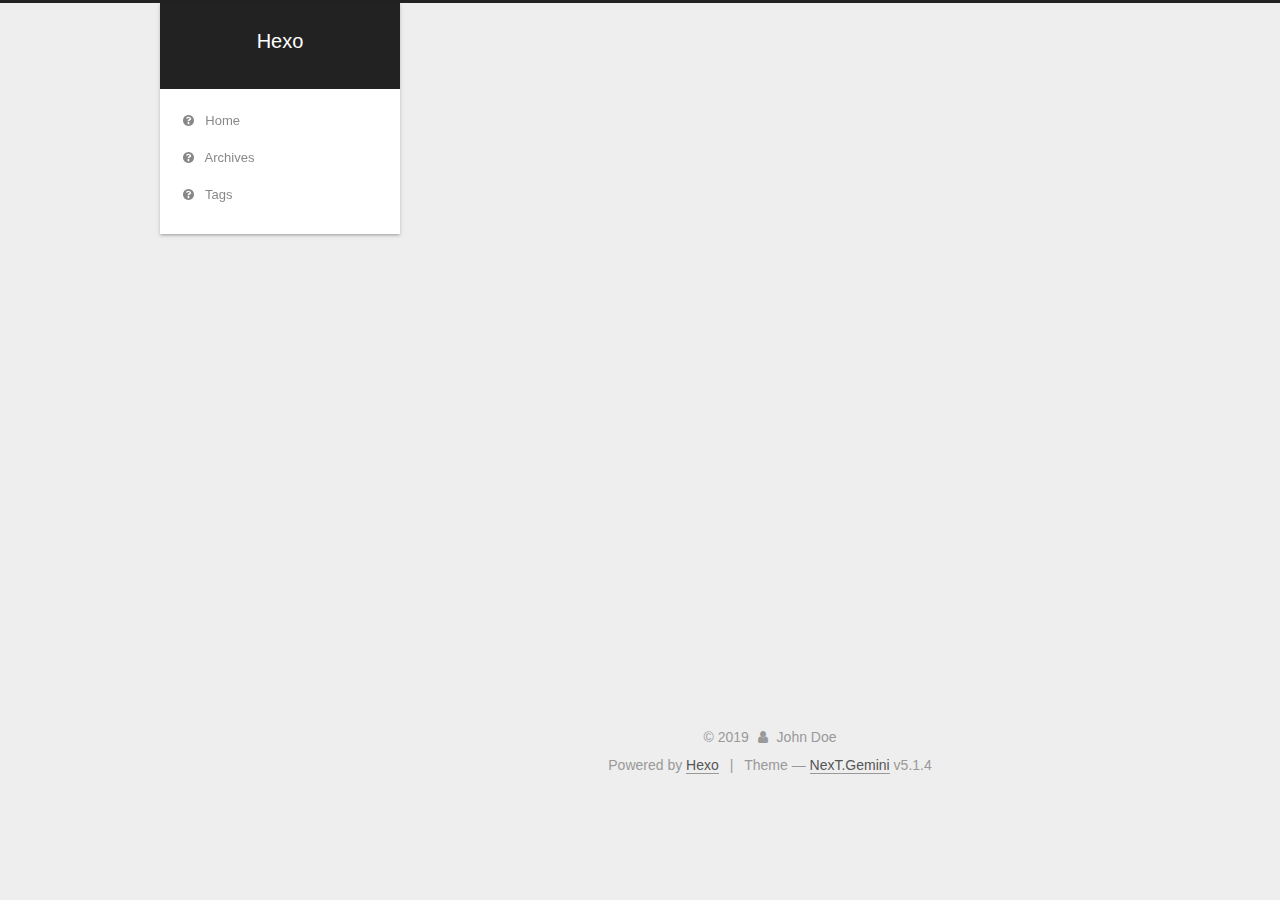
==== index.html @ 3355bafe "Site updated: 2019-10-10 15:27:39" ====
<!DOCTYPE html>



  


<html class="theme-next gemini use-motion" lang="en">
<head><meta name="generator" content="Hexo 3.9.0">
  <meta charset="UTF-8">
<meta http-equiv="X-UA-Compatible" content="IE=edge">
<meta name="viewport" content="width=device-width, initial-scale=1, maximum-scale=1">
<meta name="theme-color" content="#222">









<meta http-equiv="Cache-Control" content="no-transform">
<meta http-equiv="Cache-Control" content="no-siteapp">
















  
  
  <link href="/lib/fancybox/source/jquery.fancybox.css?v=2.1.5" rel="stylesheet" type="text/css">







<link href="/lib/font-awesome/css/font-awesome.min.css?v=4.6.2" rel="stylesheet" type="text/css">

<link href="/css/main.css?v=5.1.4" rel="stylesheet" type="text/css">


  <link rel="apple-touch-icon" sizes="180x180" href="/images/apple-touch-icon-next.png?v=5.1.4">


  <link rel="icon" type="image/png" sizes="32x32" href="/images/favicon-32x32-next.png?v=5.1.4">


  <link rel="icon" type="image/png" sizes="16x16" href="/images/favicon-16x16-next.png?v=5.1.4">


  <link rel="mask-icon" href="/images/logo.svg?v=5.1.4" color="#222">





  <meta name="keywords" content="Hexo, NexT">










<meta property="og:type" content="website">
<meta property="og:title" content="Hexo">
<meta property="og:url" content="http://yoursite.com/index.html">
<meta property="og:site_name" content="Hexo">
<meta property="og:locale" content="en">
<meta name="twitter:card" content="summary">
<meta name="twitter:title" content="Hexo">



<script type="text/javascript" id="hexo.configurations">
  var NexT = window.NexT || {};
  var CONFIG = {
    root: '/',
    scheme: 'Gemini',
    version: '5.1.4',
    sidebar: {"position":"left","display":"post","offset":12,"b2t":false,"scrollpercent":false,"onmobile":false},
    fancybox: true,
    tabs: true,
    motion: {"enable":true,"async":false,"transition":{"post_block":"fadeIn","post_header":"slideDownIn","post_body":"slideDownIn","coll_header":"slideLeftIn","sidebar":"slideUpIn"}},
    duoshuo: {
      userId: '0',
      author: 'Author'
    },
    algolia: {
      applicationID: '',
      apiKey: '',
      indexName: '',
      hits: {"per_page":10},
      labels: {"input_placeholder":"Search for Posts","hits_empty":"We didn't find any results for the search: ${query}","hits_stats":"${hits} results found in ${time} ms"}
    }
  };
</script>



  <link rel="canonical" href="http://yoursite.com/">





  <title>Hexo</title>
  








</head>

<body itemscope itemtype="http://schema.org/WebPage" lang="en">

  
  
    
  

  <div class="container sidebar-position-left 
  page-home">
    <div class="headband"></div>

    <header id="header" class="header" itemscope itemtype="http://schema.org/WPHeader">
      <div class="header-inner"><div class="site-brand-wrapper">
  <div class="site-meta ">
    

    <div class="custom-logo-site-title">
      <a href="/" class="brand" rel="start">
        <span class="logo-line-before"><i></i></span>
        <span class="site-title">Hexo</span>
        <span class="logo-line-after"><i></i></span>
      </a>
    </div>
      
        <p class="site-subtitle"></p>
      
  </div>

  <div class="site-nav-toggle">
    <button>
      <span class="btn-bar"></span>
      <span class="btn-bar"></span>
      <span class="btn-bar"></span>
    </button>
  </div>
</div>

<nav class="site-nav">
  

  
    <ul id="menu" class="menu">
      
        
        <li class="menu-item menu-item-home">
          <a href="/" rel="section">
            
              <i class="menu-item-icon fa fa-fw fa-question-circle"></i> <br>
            
            Home
          </a>
        </li>
      
        
        <li class="menu-item menu-item-archives">
          <a href="/archives" rel="section">
            
              <i class="menu-item-icon fa fa-fw fa-question-circle"></i> <br>
            
            Archives
          </a>
        </li>
      
        
        <li class="menu-item menu-item-tags">
          <a href="/tags" rel="section">
            
              <i class="menu-item-icon fa fa-fw fa-question-circle"></i> <br>
            
            Tags
          </a>
        </li>
      

      
    </ul>
  

  
</nav>



 </div>
    </header>

    <main id="main" class="main">
      <div class="main-inner">
        <div class="content-wrap">
          <div id="content" class="content">
            
  <section id="posts" class="posts-expand">
    
      

  

  
  
  

  <article class="post post-type-normal" itemscope itemtype="http://schema.org/Article">
  
  
  
  <div class="post-block">
    <link itemprop="mainEntityOfPage" href="http://yoursite.com/2019/10/10/新冷战已经打响/">

    <span hidden itemprop="author" itemscope itemtype="http://schema.org/Person">
      <meta itemprop="name" content="John Doe">
      <meta itemprop="description" content>
      <meta itemprop="image" content="/images/avatar.gif">
    </span>

    <span hidden itemprop="publisher" itemscope itemtype="http://schema.org/Organization">
      <meta itemprop="name" content="Hexo">
    </span>

    
      <header class="post-header">

        
        
          <h1 class="post-title" itemprop="name headline">
                
                <a class="post-title-link" href="/2019/10/10/新冷战已经打响/" itemprop="url">新冷战已经打响</a></h1>
        

        <div class="post-meta">
          <span class="post-time">
            
              <span class="post-meta-item-icon">
                <i class="fa fa-calendar-o"></i>
              </span>
              
                <span class="post-meta-item-text">Posted on</span>
              
              <time title="Post created" itemprop="dateCreated datePublished" datetime="2019-10-10T00:00:00+08:00">
                2019-10-10
              </time>
            

            

            
          </span>

          

          
            
          

          
          

          

          

          

        </div>
      </header>
    

    
    
    
    <div class="post-body" itemprop="articleBody">

      
      

      
        
          美国和中国已经铁定要打一场数十年的比赛。但是如果华盛顿能够比北京更耐心的话，它能够赢。
          <!--noindex-->
          <div class="post-button text-center">
            <a class="btn" href="/2019/10/10/新冷战已经打响/">
              Read more &raquo;
            </a>
          </div>
          <!--/noindex-->
        
      
    </div>
    
    
    

    

    

    

    <footer class="post-footer">
      

      

      

      
      
        <div class="post-eof"></div>
      
    </footer>
  </div>
  
  
  
  </article>


    
  </section>

  


          </div>
          


          

        </div>
        
          
  
  <div class="sidebar-toggle">
    <div class="sidebar-toggle-line-wrap">
      <span class="sidebar-toggle-line sidebar-toggle-line-first"></span>
      <span class="sidebar-toggle-line sidebar-toggle-line-middle"></span>
      <span class="sidebar-toggle-line sidebar-toggle-line-last"></span>
    </div>
  </div>

  <aside id="sidebar" class="sidebar">
    
    <div class="sidebar-inner">

      

      

      <section class="site-overview-wrap sidebar-panel sidebar-panel-active">
        <div class="site-overview">
          <div class="site-author motion-element" itemprop="author" itemscope itemtype="http://schema.org/Person">
            
              <p class="site-author-name" itemprop="name">John Doe</p>
              <p class="site-description motion-element" itemprop="description"></p>
          </div>

          <nav class="site-state motion-element">

            
              <div class="site-state-item site-state-posts">
              
                <a href="/archives">
              
                  <span class="site-state-item-count">1</span>
                  <span class="site-state-item-name">posts</span>
                </a>
              </div>
            

            

            

          </nav>

          

          

          
          

          
          

          

        </div>
      </section>

      

      

    </div>
  </aside>


        
      </div>
    </main>

    <footer id="footer" class="footer">
      <div class="footer-inner">
        <div class="copyright">&copy; <span itemprop="copyrightYear">2019</span>
  <span class="with-love">
    <i class="fa fa-user"></i>
  </span>
  <span class="author" itemprop="copyrightHolder">John Doe</span>

  
</div>


  <div class="powered-by">Powered by <a class="theme-link" target="_blank" href="https://hexo.io">Hexo</a></div>



  <span class="post-meta-divider">|</span>



  <div class="theme-info">Theme &mdash; <a class="theme-link" target="_blank" href="https://github.com/iissnan/hexo-theme-next">NexT.Gemini</a> v5.1.4</div>




        







        
      </div>
    </footer>

    
      <div class="back-to-top">
        <i class="fa fa-arrow-up"></i>
        
      </div>
    

    

  </div>

  

<script type="text/javascript">
  if (Object.prototype.toString.call(window.Promise) !== '[object Function]') {
    window.Promise = null;
  }
</script>









  












  
  
    <script type="text/javascript" src="/lib/jquery/index.js?v=2.1.3"></script>
  

  
  
    <script type="text/javascript" src="/lib/fastclick/lib/fastclick.min.js?v=1.0.6"></script>
  

  
  
    <script type="text/javascript" src="/lib/jquery_lazyload/jquery.lazyload.js?v=1.9.7"></script>
  

  
  
    <script type="text/javascript" src="/lib/velocity/velocity.min.js?v=1.2.1"></script>
  

  
  
    <script type="text/javascript" src="/lib/velocity/velocity.ui.min.js?v=1.2.1"></script>
  

  
  
    <script type="text/javascript" src="/lib/fancybox/source/jquery.fancybox.pack.js?v=2.1.5"></script>
  


  


  <script type="text/javascript" src="/js/src/utils.js?v=5.1.4"></script>

  <script type="text/javascript" src="/js/src/motion.js?v=5.1.4"></script>



  
  


  <script type="text/javascript" src="/js/src/affix.js?v=5.1.4"></script>

  <script type="text/javascript" src="/js/src/schemes/pisces.js?v=5.1.4"></script>



  

  


  <script type="text/javascript" src="/js/src/bootstrap.js?v=5.1.4"></script>



  


  




	





  





  












  





  

  

  

  
  

  

  

  

</body>
</html>
---- css/main.css ----
/* normalize.css v3.0.2 | MIT License | git.io/normalize */
html {
  font-family: sans-serif; /* 1 */
  -ms-text-size-adjust: 100%; /* 2 */
  -webkit-text-size-adjust: 100%; /* 2 */
}
body {
  margin: 0;
}
article,
aside,
details,
figcaption,
figure,
footer,
header,
hgroup,
main,
menu,
nav,
section,
summary {
  display: block;
}
audio,
canvas,
progress,
video {
  display: inline-block; /* 1 */
  vertical-align: baseline; /* 2 */
}
audio:not([controls]) {
  display: none;
  height: 0;
}
[hidden],
template {
  display: none;
}
a {
  background-color: transparent;
}
a:active,
a:hover {
  outline: 0;
}
abbr[title] {
  border-bottom: 1px dotted;
}
b,
strong {
  font-weight: bold;
}
dfn {
  font-style: italic;
}
h1 {
  font-size: 2em;
  margin: 0.67em 0;
}
mark {
  background: #ff0;
  color: #000;
}
small {
  font-size: 80%;
}
sub,
sup {
  font-size: 75%;
  line-height: 0;
  position: relative;
  vertical-align: baseline;
}
sup {
  top: -0.5em;
}
sub {
  bottom: -0.25em;
}
img {
  border: 0;
}
svg:not(:root) {
  overflow: hidden;
}
figure {
  margin: 1em 40px;
}
hr {
  -moz-box-sizing: content-box;
  box-sizing: content-box;
  height: 0;
}
pre {
  overflow: auto;
}
code,
kbd,
pre,
samp {
  font-family: monospace, monospace;
  font-size: 1em;
}
button,
input,
optgroup,
select,
textarea {
  color: inherit; /* 1 */
  font: inherit; /* 2 */
  margin: 0; /* 3 */
}
button {
  overflow: visible;
}
button,
select {
  text-transform: none;
}
button,
html input[type="button"],
input[type="reset"],
input[type="submit"] {
  -webkit-appearance: button; /* 2 */
  cursor: pointer; /* 3 */
}
button[disabled],
html input[disabled] {
  cursor: default;
}
button::-moz-focus-inner,
input::-moz-focus-inner {
  border: 0;
  padding: 0;
}
input {
  line-height: normal;
}
input[type="checkbox"],
input[type="radio"] {
  box-sizing: border-box; /* 1 */
  padding: 0; /* 2 */
}
input[type="number"]::-webkit-inner-spin-button,
input[type="number"]::-webkit-outer-spin-button {
  height: auto;
}
input[type="search"] {
  -webkit-appearance: textfield; /* 1 */
  -moz-box-sizing: content-box;
  -webkit-box-sizing: content-box; /* 2 */
  box-sizing: content-box;
}
input[type="search"]::-webkit-search-cancel-button,
input[type="search"]::-webkit-search-decoration {
  -webkit-appearance: none;
}
fieldset {
  border: 1px solid #c0c0c0;
  margin: 0 2px;
  padding: 0.35em 0.625em 0.75em;
}
legend {
  border: 0; /* 1 */
  padding: 0; /* 2 */
}
textarea {
  overflow: auto;
}
optgroup {
  font-weight: bold;
}
table {
  border-collapse: collapse;
  border-spacing: 0;
}
td,
th {
  padding: 0;
}
::selection {
  background: #262a30;
  color: #fff;
}
body {
  position: relative;
  font-family: 'Lato', "PingFang SC", "Microsoft YaHei", sans-serif;
  font-size: 14px;
  line-height: 2;
  color: #555;
  background: #eee;
}
@media (max-width: 767px) {
  body {
    padding-right: 0 !important;
  }
}
@media (min-width: 768px) and (max-width: 991px) {
  body {
    padding-right: 0 !important;
  }
}
@media (min-width: 1600px) {
  body {
    font-size: 16px;
  }
}
h1,
h2,
h3,
h4,
h5,
h6 {
  margin: 0;
  padding: 0;
  font-weight: bold;
  line-height: 1.5;
  font-family: 'Lato', "PingFang SC", "Microsoft YaHei", sans-serif;
}
h2,
h3,
h4,
h5,
h6 {
  margin: 20px 0 15px;
}
h1 {
  font-size: 22px;
}
@media (max-width: 767px) {
  h1 {
    font-size: 18px;
  }
}
h2 {
  font-size: 20px;
}
@media (max-width: 767px) {
  h2 {
    font-size: 16px;
  }
}
h3 {
  font-size: 18px;
}
@media (max-width: 767px) {
  h3 {
    font-size: 14px;
  }
}
h4 {
  font-size: 16px;
}
@media (max-width: 767px) {
  h4 {
    font-size: 12px;
  }
}
h5 {
  font-size: 14px;
}
@media (max-width: 767px) {
  h5 {
    font-size: 10px;
  }
}
h6 {
  font-size: 12px;
}
@media (max-width: 767px) {
  h6 {
    font-size: 8px;
  }
}
p {
  margin: 0 0 20px 0;
}
a {
  color: #555;
  text-decoration: none;
  outline: none;
  border-bottom: 1px solid #999;
  word-wrap: break-word;
}
a:hover {
  color: #222;
  border-bottom-color: #222;
}
blockquote {
  margin: 0;
  padding: 0;
}
img {
  display: block;
  margin: auto;
  max-width: 100%;
  height: auto;
}
hr {
  margin: 40px 0;
  height: 3px;
  border: none;
  background-color: #ddd;
  background-image: repeating-linear-gradient(-45deg, #fff, #fff 4px, transparent 4px, transparent 8px);
}
blockquote {
  padding: 0 15px;
  color: #666;
  border-left: 4px solid #ddd;
}
blockquote cite::before {
  content: "-";
  padding: 0 5px;
}
dt {
  font-weight: 700;
}
dd {
  margin: 0;
  padding: 0;
}
kbd {
  border: 1px solid #ccc;
  border-radius: 0.2em;
  box-shadow: 0.1em 0.1em 0.2em rgba(0,0,0,0.1);
  background-color: #f9f9f9;
  font-family: inherit;
  background-image: -webkit-linear-gradient(top, #eee, #fff, #eee);
  padding: 0.1em 0.3em;
  white-space: nowrap;
}
.text-left {
  text-align: left;
}
.text-center {
  text-align: center;
}
.text-right {
  text-align: right;
}
.text-justify {
  text-align: justify;
}
.text-nowrap {
  white-space: nowrap;
}
.text-lowercase {
  text-transform: lowercase;
}
.text-uppercase {
  text-transform: uppercase;
}
.text-capitalize {
  text-transform: capitalize;
}
.center-block {
  display: block;
  margin-left: auto;
  margin-right: auto;
}
.clearfix:before,
.clearfix:after {
  content: " ";
  display: table;
}
.clearfix:after {
  clear: both;
}
.pullquote {
  width: 45%;
}
.pullquote.left {
  float: left;
  margin-left: 5px;
  margin-right: 10px;
}
.pullquote.right {
  float: right;
  margin-left: 10px;
  margin-right: 5px;
}
.affix.affix.affix {
  position: fixed;
}
.translation {
  margin-top: -20px;
  font-size: 14px;
  color: #999;
}
.scrollbar-measure {
  width: 100px;
  height: 100px;
  overflow: scroll;
  position: absolute;
  top: -9999px;
}
.use-motion .motion-element {
  opacity: 0;
}
table {
  margin: 20px 0;
  width: 100%;
  border-collapse: collapse;
  border-spacing: 0;
  border: 1px solid #ddd;
  font-size: 14px;
  table-layout: fixed;
  word-wrap: break-all;
}
table>tbody>tr:nth-of-type(odd) {
  background-color: #f9f9f9;
}
table>tbody>tr:hover {
  background-color: #f5f5f5;
}
caption,
th,
td {
  padding: 8px;
  text-align: left;
  vertical-align: middle;
  font-weight: normal;
}
th,
td {
  border-bottom: 3px solid #ddd;
  border-right: 1px solid #eee;
}
th {
  padding-bottom: 10px;
  font-weight: 700;
}
td {
  border-bottom-width: 1px;
}
html,
body {
  height: 100%;
}
.container {
  position: relative;
  min-height: 100%;
}
.header-inner {
  margin: 0 auto;
  padding: 100px 0 70px;
  width: calc(100% - 252px);
}
@media (min-width: 1600px) {
  .container .header-inner {
    width: 900px;
  }
}
.main {
  padding-bottom: 150px;
}
.main-inner {
  margin: 0 auto;
  width: calc(100% - 252px);
}
@media (min-width: 1600px) {
  .container .main-inner {
    width: 900px;
  }
}
.footer {
  position: absolute;
  left: 0;
  bottom: 0;
  width: 100%;
  min-height: 50px;
}
.footer-inner {
  box-sizing: border-box;
  margin: 20px auto;
  width: calc(100% - 252px);
}
@media (min-width: 1600px) {
  .container .footer-inner {
    width: 900px;
  }
}
pre,
.highlight {
  overflow: auto;
  margin: 20px 0;
  padding: 0;
  font-size: 13px;
  color: #4d4d4c;
  background: #f7f7f7;
  line-height: 1.6;
}
pre,
code {
  font-family: consolas, Menlo, "PingFang SC", "Microsoft YaHei", monospace;
}
code {
  padding: 2px 4px;
  word-wrap: break-word;
  color: #555;
  background: #eee;
  border-radius: 3px;
  font-size: 13px;
}
pre {
  padding: 10px;
}
pre code {
  padding: 0;
  color: #4d4d4c;
  background: none;
  text-shadow: none;
}
.highlight {
  border-radius: 1px;
}
.highlight pre {
  border: none;
  margin: 0;
  padding: 10px 0;
}
.highlight table {
  margin: 0;
  width: auto;
  border: none;
}
.highlight td {
  border: none;
  padding: 0;
}
.highlight figcaption {
  font-size: 1em;
  color: #4d4d4c;
  line-height: 1em;
  margin-bottom: 1em;
}
.highlight figcaption:before,
.highlight figcaption:after {
  content: " ";
  display: table;
}
.highlight figcaption:after {
  clear: both;
}
.highlight figcaption a {
  float: right;
  color: #4d4d4c;
}
.highlight figcaption a:hover {
  border-bottom-color: #4d4d4c;
}
.highlight .gutter pre {
  padding-left: 10px;
  padding-right: 10px;
  color: #869194;
  text-align: right;
  background-color: #eff2f3;
}
.highlight .code pre {
  width: 100%;
  padding-left: 10px;
  padding-right: 10px;
  background-color: #f7f7f7;
}
.highlight .line {
  height: 20px;
}
.gutter {
  -webkit-user-select: none;
  -moz-user-select: none;
  -ms-user-select: none;
  user-select: none;
}
.gist table {
  width: auto;
}
.gist table td {
  border: none;
}
pre .deletion {
  background: #fdd;
}
pre .addition {
  background: #dfd;
}
pre .meta {
  color: #8959a8;
}
pre .comment {
  color: #8e908c;
}
pre .variable,
pre .attribute,
pre .tag,
pre .regexp,
pre .ruby .constant,
pre .xml .tag .title,
pre .xml .pi,
pre .xml .doctype,
pre .html .doctype,
pre .css .id,
pre .css .class,
pre .css .pseudo {
  color: #c82829;
}
pre .number,
pre .preprocessor,
pre .built_in,
pre .literal,
pre .params,
pre .constant,
pre .command {
  color: #f5871f;
}
pre .ruby .class .title,
pre .css .rules .attribute,
pre .string,
pre .value,
pre .inheritance,
pre .header,
pre .ruby .symbol,
pre .xml .cdata,
pre .special,
pre .number,
pre .formula {
  color: #718c00;
}
pre .title,
pre .css .hexcolor {
  color: #3e999f;
}
pre .function,
pre .python .decorator,
pre .python .title,
pre .ruby .function .title,
pre .ruby .title .keyword,
pre .perl .sub,
pre .javascript .title,
pre .coffeescript .title {
  color: #4271ae;
}
pre .keyword,
pre .javascript .function {
  color: #8959a8;
}
.full-image.full-image.full-image.full-image {
  border: none;
  max-width: 100%;
  width: auto;
  margin: 20px auto 25px;
}
@media (min-width: 992px) {
  .full-image.full-image.full-image.full-image {
    max-width: none;
    width: 118%;
    margin: 0 -9%;
  }
}
.blockquote-center,
.page-home .post-type-quote blockquote,
.page-post-detail .post-type-quote blockquote {
  position: relative;
  margin: 40px 0;
  padding: 0;
  border-left: none;
  text-align: center;
}
.blockquote-center::before,
.page-home .post-type-quote blockquote::before,
.page-post-detail .post-type-quote blockquote::before,
.blockquote-center::after,
.page-home .post-type-quote blockquote::after,
.page-post-detail .post-type-quote blockquote::after {
  position: absolute;
  content: ' ';
  display: block;
  width: 100%;
  height: 24px;
  opacity: 0.2;
  background-repeat: no-repeat;
  background-position: 0 -6px;
  background-size: 22px 22px;
}
.blockquote-center::before,
.page-home .post-type-quote blockquote::before,
.page-post-detail .post-type-quote blockquote::before {
  top: -20px;
  background-image: url("../images/quote-l.svg");
  border-top: 1px solid #ccc;
}
.blockquote-center::after,
.page-home .post-type-quote blockquote::after,
.page-post-detail .post-type-quote blockquote::after {
  bottom: -20px;
  background-image: url("../images/quote-r.svg");
  border-bottom: 1px solid #ccc;
  background-position: 100% 8px;
}
.blockquote-center p,
.page-home .post-type-quote blockquote p,
.page-post-detail .post-type-quote blockquote p,
.blockquote-center div,
.page-home .post-type-quote blockquote div,
.page-post-detail .post-type-quote blockquote div {
  text-align: center;
}
.post .post-body .group-picture img {
  box-sizing: border-box;
  padding: 0 3px;
  border: none;
}
.post .group-picture-row {
  overflow: hidden;
  margin-top: 6px;
}
.post .group-picture-row:first-child {
  margin-top: 0;
}
.post .group-picture-column {
  float: left;
}
.page-post-detail .post-body .group-picture-column {
  float: none;
  margin-top: 10px;
  width: auto !important;
}
.page-post-detail .post-body .group-picture-column img {
  margin: 0 auto;
}
.page-archive .group-picture-container {
  overflow: hidden;
}
.page-archive .group-picture-row {
  float: left;
}
.page-archive .group-picture-row:first-child {
  margin-top: 6px;
}
.page-archive .group-picture-column {
  max-width: 150px;
  max-height: 150px;
}
.post-body .note {
  position: relative;
  padding: 15px;
  margin-bottom: 20px;
  border: 1px solid #eee;
  border-left-width: 5px;
  border-radius: 3px;
}
.post-body .note h2,
.post-body .note h3,
.post-body .note h4,
.post-body .note h5,
.post-body .note h6 {
  margin-top: 0;
  margin-bottom: 0;
  border-bottom: initial;
  padding-top: 0 !important;
}
.post-body .note p:first-child,
.post-body .note ul:first-child,
.post-body .note ol:first-child,
.post-body .note table:first-child,
.post-body .note pre:first-child,
.post-body .note blockquote:first-child {
  margin-top: 0;
}
.post-body .note p:last-child,
.post-body .note ul:last-child,
.post-body .note ol:last-child,
.post-body .note table:last-child,
.post-body .note pre:last-child,
.post-body .note blockquote:last-child {
  margin-bottom: 0;
}
.post-body .note.default {
  border-left-color: #777;
}
.post-body .note.default h2,
.post-body .note.default h3,
.post-body .note.default h4,
.post-body .note.default h5,
.post-body .note.default h6 {
  color: #777;
}
.post-body .note.primary {
  border-left-color: #6f42c1;
}
.post-body .note.primary h2,
.post-body .note.primary h3,
.post-body .note.primary h4,
.post-body .note.primary h5,
.post-body .note.primary h6 {
  color: #6f42c1;
}
.post-body .note.info {
  border-left-color: #428bca;
}
.post-body .note.info h2,
.post-body .note.info h3,
.post-body .note.info h4,
.post-body .note.info h5,
.post-body .note.info h6 {
  color: #428bca;
}
.post-body .note.success {
  border-left-color: #5cb85c;
}
.post-body .note.success h2,
.post-body .note.success h3,
.post-body .note.success h4,
.post-body .note.success h5,
.post-body .note.success h6 {
  color: #5cb85c;
}
.post-body .note.warning {
  border-left-color: #f0ad4e;
}
.post-body .note.warning h2,
.post-body .note.warning h3,
.post-body .note.warning h4,
.post-body .note.warning h5,
.post-body .note.warning h6 {
  color: #f0ad4e;
}
.post-body .note.danger {
  border-left-color: #d9534f;
}
.post-body .note.danger h2,
.post-body .note.danger h3,
.post-body .note.danger h4,
.post-body .note.danger h5,
.post-body .note.danger h6 {
  color: #d9534f;
}
.post-body .label {
  display: inline;
  padding: 0 2px;
  white-space: nowrap;
}
.post-body .label.default {
  background-color: #f0f0f0;
}
.post-body .label.primary {
  background-color: #efe6f7;
}
.post-body .label.info {
  background-color: #e5f2f8;
}
.post-body .label.success {
  background-color: #e7f4e9;
}
.post-body .label.warning {
  background-color: #fcf6e1;
}
.post-body .label.danger {
  background-color: #fae8eb;
}
.post-body .tabs {
  position: relative;
  display: block;
  margin-bottom: 20px;
  padding-top: 10px;
}
.post-body .tabs ul.nav-tabs {
  margin: 0;
  padding: 0;
  display: flex;
  margin-bottom: -1px;
}
@media (max-width: 413px) {
  .post-body .tabs ul.nav-tabs {
    display: block;
    margin-bottom: 5px;
  }
}
.post-body .tabs ul.nav-tabs li.tab {
  list-style-type: none !important;
  margin: 0 0.25em 0 0;
  border-top: 3px solid transparent;
  border-left: 1px solid transparent;
  border-right: 1px solid transparent;
}
@media (max-width: 413px) {
  .post-body .tabs ul.nav-tabs li.tab {
    margin: initial;
    border-top: 1px solid transparent;
    border-left: 3px solid transparent;
    border-right: 1px solid transparent;
    border-bottom: 1px solid transparent;
  }
}
.post-body .tabs ul.nav-tabs li.tab a {
  outline: 0;
  border-bottom: initial;
  display: block;
  line-height: 1.8em;
  padding: 0.25em 0.75em;
  transition-duration: 0.2s;
  transition-timing-function: ease-out;
  transition-delay: 0s;
}
.post-body .tabs ul.nav-tabs li.tab a i {
  width: 1.285714285714286em;
}
.post-body .tabs ul.nav-tabs li.tab.active {
  border-top: 3px solid #fc6423;
  border-left: 1px solid #ddd;
  border-right: 1px solid #ddd;
  background-color: #fff;
}
@media (max-width: 413px) {
  .post-body .tabs ul.nav-tabs li.tab.active {
    border-top: 1px solid #ddd;
    border-left: 3px solid #fc6423;
    border-right: 1px solid #ddd;
    border-bottom: 1px solid #ddd;
  }
}
.post-body .tabs ul.nav-tabs li.tab.active a {
  cursor: default;
  color: #555;
}
.post-body .tabs .tab-content {
  background-color: #fff;
}
.post-body .tabs .tab-content .tab-pane {
  border: 1px solid #ddd;
  padding: 20px 20px 0 20px;
}
.post-body .tabs .tab-content .tab-pane:not(.active) {
  display: none !important;
}
.post-body .tabs .tab-content .tab-pane.active {
  display: block !important;
}
.btn {
  display: inline-block;
  padding: 0 20px;
  font-size: 14px;
  color: #555;
  background: #fff;
  border: 2px solid #555;
  text-decoration: none;
  border-radius: 2px;
  transition-property: background-color;
  transition-duration: 0.2s;
  transition-timing-function: ease-in-out;
  transition-delay: 0s;
  line-height: 2;
}
.btn:hover {
  border-color: #222;
  color: #fff;
  background: #222;
}
.btn +.btn {
  margin: 0 0 8px 8px;
}
.btn .fa-fw {
  width: 1.285714285714286em;
  text-align: left;
}
.btn-bar {
  display: block;
  width: 22px;
  height: 2px;
  background: #555;
  border-radius: 1px;
}
.btn-bar+.btn-bar {
  margin-top: 4px;
}
.pagination {
  margin: 120px 0 40px;
  text-align: center;
  border-top: 1px solid #eee;
}
.page-number-basic,
.pagination .prev,
.pagination .next,
.pagination .page-number,
.pagination .space {
  display: inline-block;
  position: relative;
  top: -1px;
  margin: 0 10px;
  padding: 0 11px;
}
@media (max-width: 767px) {
  .page-number-basic,
  .pagination .prev,
  .pagination .next,
  .pagination .page-number,
  .pagination .space {
    margin: 0 5px;
  }
}
.pagination .prev,
.pagination .next,
.pagination .page-number {
  border-bottom: 0;
  border-top: 1px solid #eee;
  transition-property: border-color;
  transition-duration: 0.2s;
  transition-timing-function: ease-in-out;
  transition-delay: 0s;
}
.pagination .prev:hover,
.pagination .next:hover,
.pagination .page-number:hover {
  border-top-color: #222;
}
.pagination .space {
  padding: 0;
  margin: 0;
}
.pagination .prev {
  margin-left: 0;
}
.pagination .next {
  margin-right: 0;
}
.pagination .page-number.current {
  color: #fff;
  background: #ccc;
  border-top-color: #ccc;
}
@media (max-width: 767px) {
  .pagination {
    border-top: none;
  }
  .pagination .prev,
  .pagination .next,
  .pagination .page-number {
    margin-bottom: 10px;
    border-top: 0;
    border-bottom: 1px solid #eee;
    padding: 0 10px;
  }
  .pagination .prev:hover,
  .pagination .next:hover,
  .pagination .page-number:hover {
    border-bottom-color: #222;
  }
}
.comments {
  margin: 60px 20px 0;
}
.tag-cloud {
  text-align: center;
}
.tag-cloud a {
  display: inline-block;
  margin: 10px;
}
.back-to-top {
  box-sizing: border-box;
  position: fixed;
  bottom: -100px;
  right: 30px;
  z-index: 1050;
  padding: 0 6px;
  width: 24px;
  background: #222;
  font-size: 12px;
  opacity: 0.6;
  color: #fff;
  cursor: pointer;
  text-align: center;
  -webkit-transform: translateZ(0);
  transition-property: bottom;
  transition-duration: 0.2s;
  transition-timing-function: ease-in-out;
  transition-delay: 0s;
}
@media (min-width: 768px) and (max-width: 991px) {
  .back-to-top {
    display: none !important;
  }
}
@media (max-width: 767px) {
  .back-to-top {
    display: none !important;
  }
}
.back-to-top.back-to-top-on {
  bottom: 30px;
}
.header {
  background: transparent;
}
.header-inner {
  position: relative;
}
.headband {
  height: 3px;
  background: #222;
}
.site-meta {
  margin: 0;
  text-align: center;
}
@media (max-width: 767px) {
  .site-meta {
    text-align: center;
  }
}
.brand {
  position: relative;
  display: inline-block;
  padding: 0 40px;
  color: #fff;
  background: #222;
  border-bottom: none;
}
.brand:hover {
  color: #fff;
}
.logo {
  display: inline-block;
  margin-right: 5px;
  line-height: 36px;
  vertical-align: top;
}
.site-title {
  display: inline-block;
  vertical-align: top;
  line-height: 36px;
  font-size: 20px;
  font-weight: normal;
  font-family: 'Lato', "PingFang SC", "Microsoft YaHei", sans-serif;
}
.site-subtitle {
  margin-top: 10px;
  font-size: 13px;
  color: #ddd;
}
.use-motion .brand {
  opacity: 0;
}
.use-motion .logo,
.use-motion .site-title,
.use-motion .site-subtitle {
  opacity: 0;
  position: relative;
  top: -10px;
}
.site-nav-toggle {
  display: none;
  position: absolute;
  top: 10px;
  left: 10px;
}
@media (max-width: 767px) {
  .site-nav-toggle {
    display: block;
  }
}
.site-nav-toggle button {
  margin-top: 2px;
  padding: 9px 10px;
  background: transparent;
  border: none;
}
@media (max-width: 767px) {
  .site-nav {
    display: none;
    margin: 0 -10px;
    padding: 0 10px;
    clear: both;
    border-top: 1px solid #ddd;
  }
}
@media (min-width: 768px) and (max-width: 991px) {
  .site-nav {
    display: block !important;
  }
}
@media (min-width: 992px) {
  .site-nav {
    display: block !important;
  }
}
.menu {
  margin-top: 20px;
  padding-left: 0;
  text-align: center;
}
.menu .menu-item {
  display: inline-block;
  margin: 0 10px;
  list-style: none;
}
@media screen and (max-width: 767px) {
  .menu .menu-item {
    margin-top: 10px;
  }
}
.menu .menu-item a {
  display: block;
  font-size: 13px;
  line-height: inherit;
  border-bottom: 1px solid transparent;
  transition-property: border-color;
  transition-duration: 0.2s;
  transition-timing-function: ease-in-out;
  transition-delay: 0s;
}
.menu .menu-item a:hover,
.menu-item-active a {
  border-bottom-color: #222;
}
.menu .menu-item .fa {
  margin-right: 5px;
}
.use-motion .menu-item {
  opacity: 0;
}
.post-body {
  font-family: 'Lato', "PingFang SC", "Microsoft YaHei", sans-serif;
}
@media (max-width: 767px) {
  .post-body {
    word-break: break-word;
  }
}
.post-body .fancybox img {
  display: block !important;
  margin: 0 auto;
  cursor: pointer;
  cursor: zoom-in;
  cursor: -webkit-zoom-in;
}
.post-body .image-caption,
.post-body .figure .caption {
  margin: -20px auto 15px;
  text-align: center;
  font-size: 14px;
  color: #999;
  font-weight: bold;
  line-height: 1;
}
.post-sticky-flag {
  display: inline-block;
  font-size: 16px;
  -ms-transform: rotate(30deg);
  -webkit-transform: rotate(30deg);
  -moz-transform: rotate(30deg);
  -ms-transform: rotate(30deg);
  -o-transform: rotate(30deg);
  transform: rotate(30deg);
}
.use-motion .post-block,
.use-motion .pagination,
.use-motion .comments {
  opacity: 0;
}
.use-motion .post-header {
  opacity: 0;
}
.use-motion .post-body {
  opacity: 0;
}
.use-motion .collection-title {
  opacity: 0;
}
.posts-expand {
  padding-top: 40px;
}
@media (max-width: 767px) {
  .posts-expand {
    margin: 0 20px;
  }
  .post-body pre .gutter pre {
    padding-right: 10px;
  }
  .post-body .highlight {
    margin-left: 0px;
    margin-right: 0px;
    padding: 0;
  }
  .post-body .highlight .gutter pre {
    padding-right: 10px;
  }
}
@media (min-width: 992px) {
  .posts-expand .post-body {
    text-align: justify;
  }
}
.posts-expand .post-body h2,
.posts-expand .post-body h3,
.posts-expand .post-body h4,
.posts-expand .post-body h5,
.posts-expand .post-body h6 {
  padding-top: 10px;
}
.posts-expand .post-body h2 .header-anchor,
.posts-expand .post-body h3 .header-anchor,
.posts-expand .post-body h4 .header-anchor,
.posts-expand .post-body h5 .header-anchor,
.posts-expand .post-body h6 .header-anchor {
  float: right;
  margin-left: 10px;
  color: #ccc;
  border-bottom-style: none;
  visibility: hidden;
}
.posts-expand .post-body h2 .header-anchor:hover,
.posts-expand .post-body h3 .header-anchor:hover,
.posts-expand .post-body h4 .header-anchor:hover,
.posts-expand .post-body h5 .header-anchor:hover,
.posts-expand .post-body h6 .header-anchor:hover {
  color: inherit;
}
.posts-expand .post-body h2:hover .header-anchor,
.posts-expand .post-body h3:hover .header-anchor,
.posts-expand .post-body h4:hover .header-anchor,
.posts-expand .post-body h5:hover .header-anchor,
.posts-expand .post-body h6:hover .header-anchor {
  visibility: visible;
}
.posts-expand .post-body ul li {
  list-style: circle;
}
.posts-expand .post-body img {
  box-sizing: border-box;
  margin: auto;
  padding: 3px;
  border: 1px solid #ddd;
}
.posts-expand .post-body .fancybox img {
  margin: 0 auto 25px;
}
@media (max-width: 767px) {
  .posts-collapse {
    margin: 0 20px;
  }
  .posts-collapse .post-title,
  .posts-collapse .post-meta {
    display: block;
    width: auto;
    text-align: left;
  }
}
.posts-collapse {
  position: relative;
  z-index: 1010;
  margin-left: 55px;
}
.posts-collapse::after {
  content: " ";
  position: absolute;
  top: 20px;
  left: 0;
  margin-left: -2px;
  width: 4px;
  height: 100%;
  background: #f5f5f5;
  z-index: -1;
}
@media (max-width: 767px) {
  .posts-collapse {
    margin: 0 20px;
  }
}
.posts-collapse .collection-title {
  position: relative;
  margin: 60px 0;
}
.posts-collapse .collection-title h1,
.posts-collapse .collection-title h2 {
  margin-left: 20px;
}
.posts-collapse .collection-title small {
  color: #bbb;
  margin-left: 5px;
}
.posts-collapse .collection-title::before {
  content: " ";
  position: absolute;
  left: 0;
  top: 50%;
  margin-left: -4px;
  margin-top: -4px;
  width: 8px;
  height: 8px;
  background: #bbb;
  border-radius: 50%;
}
.posts-collapse .post {
  margin: 30px 0;
}
.posts-collapse .post-header {
  position: relative;
  transition-duration: 0.2s;
  transition-timing-function: ease-in-out;
  transition-delay: 0s;
  transition-property: border;
  border-bottom: 1px dashed #ccc;
}
.posts-collapse .post-header::before {
  content: " ";
  position: absolute;
  left: 0;
  top: 12px;
  width: 6px;
  height: 6px;
  margin-left: -4px;
  background: #bbb;
  border-radius: 50%;
  border: 1px solid #fff;
  transition-duration: 0.2s;
  transition-timing-function: ease-in-out;
  transition-delay: 0s;
  transition-property: background;
}
.posts-collapse .post-header:hover {
  border-bottom-color: #666;
}
.posts-collapse .post-header:hover::before {
  background: #222;
}
.posts-collapse .post-meta {
  position: absolute;
  font-size: 12px;
  left: 20px;
  top: 5px;
}
.posts-collapse .post-comments-count {
  display: none;
}
.posts-collapse .post-title {
  margin-left: 60px;
  font-size: 16px;
  font-weight: normal;
  line-height: inherit;
}
.posts-collapse .post-title::after {
  margin-left: 3px;
  opacity: 0.6;
}
.posts-collapse .post-title a {
  color: #666;
  border-bottom: none;
}
.page-home .post-type-quote .post-header,
.page-post-detail .post-type-quote .post-header,
.page-home .post-type-quote .post-tags,
.page-post-detail .post-type-quote .post-tags {
  display: none;
}
.posts-expand .post-title {
  text-align: center;
  word-break: break-word;
  font-weight: 400;
}
.posts-expand .post-title-link {
  display: inline-block;
  position: relative;
  color: #555;
  border-bottom: none;
  line-height: 1.2;
  vertical-align: top;
}
.posts-expand .post-title-link::before {
  content: "";
  position: absolute;
  width: 100%;
  height: 2px;
  bottom: 0;
  left: 0;
  background-color: #000;
  visibility: hidden;
  -webkit-transform: scaleX(0);
  -moz-transform: scaleX(0);
  -ms-transform: scaleX(0);
  -o-transform: scaleX(0);
  transform: scaleX(0);
  transition-duration: 0.2s;
  transition-timing-function: ease-in-out;
  transition-delay: 0s;
}
.posts-expand .post-title-link:hover::before {
  visibility: visible;
  -webkit-transform: scaleX(1);
  -moz-transform: scaleX(1);
  -ms-transform: scaleX(1);
  -o-transform: scaleX(1);
  transform: scaleX(1);
}
.posts-expand .post-title-link .fa {
  font-size: 16px;
}
.posts-expand .post-meta {
  margin: 3px 0 60px 0;
  color: #999;
  font-family: 'Lato', "PingFang SC", "Microsoft YaHei", sans-serif;
  font-size: 12px;
  text-align: center;
}
.posts-expand .post-meta .post-category-list {
  display: inline-block;
  margin: 0;
  padding: 3px;
}
.posts-expand .post-meta .post-category-list-link {
  color: #999;
}
.posts-expand .post-meta .post-description {
  font-size: 14px;
  margin-top: 2px;
}
.post-meta-divider {
  margin: 0 0.5em;
}
.post-meta-item-icon {
  margin-right: 3px;
}
@media (min-width: 768px) and (max-width: 991px) {
  .post-meta-item-icon {
    display: inline-block;
  }
}
@media (max-width: 767px) {
  .post-meta-item-icon {
    display: inline-block;
  }
}
@media (min-width: 768px) and (max-width: 991px) {
  .post-meta-item-text {
    display: none;
  }
}
@media (max-width: 767px) {
  .post-meta-item-text {
    display: none;
  }
}
@media (max-width: 767px) {
  .posts-expand .post-comments-count {
    display: none;
  }
}
.post-button {
  margin-top: 40px;
}
.posts-expand .post-tags {
  margin-top: 40px;
  text-align: center;
}
.posts-expand .post-tags a {
  display: inline-block;
  margin-right: 10px;
  font-size: 13px;
}
.post-nav {
  display: table;
  margin-top: 15px;
  width: 100%;
  border-top: 1px solid #eee;
}
.post-nav-divider {
  display: table-cell;
  width: 10%;
}
.post-nav-item {
  display: table-cell;
  padding: 10px 0 0 0;
  width: 45%;
  vertical-align: top;
}
.post-nav-item a {
  position: relative;
  display: block;
  line-height: 25px;
  font-size: 14px;
  color: #555;
  border-bottom: none;
}
.post-nav-item a:hover {
  color: #222;
  border-bottom: none;
}
.post-nav-item a:active {
  top: 2px;
}
.post-nav-item .fa {
  position: absolute;
  top: 8px;
  left: 0;
  font-size: 12px;
}
.post-nav-next a {
  padding-left: 15px;
}
.post-nav-prev {
  text-align: right;
}
.post-nav-prev a {
  padding-right: 15px;
}
.post-nav-prev .fa {
  right: 0;
  left: auto;
}
.posts-expand .post-eof {
  display: block;
  margin: 80px auto 60px;
  width: 8%;
  height: 1px;
  background: #ccc;
  text-align: center;
}
.post:last-child .post-eof.post-eof.post-eof {
  display: none;
}
.post-gallery {
  display: table;
  table-layout: fixed;
  width: 100%;
  border-collapse: separate;
}
.post-gallery-row {
  display: table-row;
}
.post-gallery .post-gallery-img {
  display: table-cell;
  text-align: center;
  vertical-align: middle;
  border: none;
}
.post-gallery .post-gallery-img img {
  max-width: 100%;
  max-height: 100%;
  border: none;
}
.fancybox-close,
.fancybox-close:hover {
  border: none;
}
.post-copyright {
  margin: 2em 0 0;
  padding: 0.5em 1em;
  border-left: 3px solid #ff1700;
  background-color: #f9f9f9;
  list-style: none;
}
.rtl.post-body p,
.rtl.post-body a,
.rtl.post-body h1,
.rtl.post-body h2,
.rtl.post-body h3,
.rtl.post-body h4,
.rtl.post-body h5,
.rtl.post-body h6,
.rtl.post-body li,
.rtl.post-body ul,
.rtl.post-body ol {
  direction: rtl;
  font-family: UKIJ Ekran;
}
.rtl.post-title {
  font-family: UKIJ Ekran;
}
.sidebar {
  position: fixed;
  right: 0;
  top: 0;
  bottom: 0;
  width: 0;
  z-index: 1040;
  box-shadow: inset 0 2px 6px #000;
  background: #222;
  -webkit-transform: translateZ(0);
}
.sidebar a {
  color: #999;
  border-bottom-color: #555;
}
.sidebar a:hover {
  color: #eee;
}
@media (min-width: 768px) and (max-width: 991px) {
  .sidebar {
    display: none !important;
  }
}
@media (max-width: 767px) {
  .sidebar {
    display: none !important;
  }
}
.sidebar-inner {
  position: relative;
  padding: 20px 10px;
  color: #999;
  text-align: center;
}
.site-overview-wrap {
  overflow: hidden;
}
.site-overview {
  overflow-y: auto;
  overflow-x: hidden;
}
.sidebar-toggle {
  position: fixed;
  right: 30px;
  bottom: 45px;
  width: 14px;
  height: 14px;
  padding: 5px;
  background: #222;
  line-height: 0;
  z-index: 1050;
  cursor: pointer;
  -webkit-transform: translateZ(0);
}
@media (min-width: 768px) and (max-width: 991px) {
  .sidebar-toggle {
    display: none !important;
  }
}
@media (max-width: 767px) {
  .sidebar-toggle {
    display: none !important;
  }
}
.sidebar-toggle-line {
  position: relative;
  display: inline-block;
  vertical-align: top;
  height: 2px;
  width: 100%;
  background: #fff;
  margin-top: 3px;
}
.sidebar-toggle-line:first-child {
  margin-top: 0;
}
.site-author-image {
  display: block;
  margin: 0 auto;
  padding: 2px;
  max-width: 120px;
  height: auto;
  border: 1px solid #eee;
}
.site-author-name {
  margin: 0;
  text-align: center;
  color: #222;
  font-weight: 600;
}
.site-description {
  margin-top: 0;
  text-align: center;
  font-size: 13px;
  color: #999;
}
.site-state {
  overflow: hidden;
  line-height: 1.4;
  white-space: nowrap;
  text-align: center;
}
.site-state-item {
  display: inline-block;
  padding: 0 15px;
  border-left: 1px solid #eee;
}
.site-state-item:first-child {
  border-left: none;
}
.site-state-item a {
  border-bottom: none;
}
.site-state-item-count {
  display: block;
  text-align: center;
  color: inherit;
  font-weight: 600;
  font-size: 16px;
}
.site-state-item-name {
  font-size: 13px;
  color: #999;
}
.feed-link {
  margin-top: 20px;
}
.feed-link a {
  display: inline-block;
  padding: 0 15px;
  color: #fc6423;
  border: 1px solid #fc6423;
  border-radius: 4px;
}
.feed-link a i {
  color: #fc6423;
  font-size: 14px;
}
.feed-link a:hover {
  color: #fff;
  background: #fc6423;
}
.feed-link a:hover i {
  color: #fff;
}
.links-of-author {
  margin-top: 20px;
}
.links-of-author a {
  display: inline-block;
  vertical-align: middle;
  margin-right: 10px;
  margin-bottom: 10px;
  border-bottom-color: #555;
  font-size: 13px;
}
.links-of-author a:before {
  display: inline-block;
  vertical-align: middle;
  margin-right: 3px;
  content: " ";
  width: 4px;
  height: 4px;
  border-radius: 50%;
  background: #baaa73;
}
.links-of-blogroll {
  font-size: 13px;
}
.links-of-blogroll-title {
  margin-top: 20px;
  font-size: 14px;
  font-weight: 600;
}
.links-of-blogroll-list {
  margin: 0;
  padding: 0;
  list-style: none;
}
.links-of-blogroll-item {
  padding: 2px 10px;
}
.links-of-blogroll-item a {
  max-width: 280px;
  box-sizing: border-box;
  display: inline-block;
  overflow: hidden;
  white-space: nowrap;
  text-overflow: ellipsis;
}
.sidebar-nav {
  margin: 0 0 20px;
  padding-left: 0;
}
.sidebar-nav li {
  display: inline-block;
  cursor: pointer;
  border-bottom: 1px solid transparent;
  font-size: 14px;
  color: #555;
}
.sidebar-nav li:hover {
  color: #fc6423;
}
.page-post-detail .sidebar-nav-toc {
  padding: 0 5px;
}
.page-post-detail .sidebar-nav-overview {
  margin-left: 10px;
}
.sidebar-nav .sidebar-nav-active {
  color: #fc6423;
  border-bottom-color: #fc6423;
}
.sidebar-nav .sidebar-nav-active:hover {
  color: #fc6423;
}
.sidebar-panel {
  display: none;
}
.sidebar-panel-active {
  display: block;
}
.post-toc-empty {
  font-size: 14px;
  color: #666;
}
.post-toc-wrap {
  overflow: hidden;
}
.post-toc {
  overflow: auto;
}
.post-toc ol {
  margin: 0;
  padding: 0 2px 5px 10px;
  text-align: left;
  list-style: none;
  font-size: 14px;
}
.post-toc ol > ol {
  padding-left: 0;
}
.post-toc ol a {
  transition-duration: 0.2s;
  transition-timing-function: ease-in-out;
  transition-delay: 0s;
  transition-property: all;
  color: #666;
  border-bottom-color: #ccc;
}
.post-toc ol a:hover {
  color: #000;
  border-bottom-color: #000;
}
.post-toc .nav-item {
  overflow: hidden;
  text-overflow: ellipsis;
  text-align: justify;
  white-space: nowrap;
  line-height: 1.8;
}
.post-toc .nav .nav-child {
  display: none;
}
.post-toc .nav .active > .nav-child {
  display: block;
}
.post-toc .nav .active-current > .nav-child {
  display: block;
}
.post-toc .nav .active-current > .nav-child > .nav-item {
  display: block;
}
.post-toc .nav .active > a {
  color: #fc6423;
  border-bottom-color: #fc6423;
}
.post-toc .nav .active-current > a {
  color: #fc6423;
}
.post-toc .nav .active-current > a:hover {
  color: #fc6423;
}
.footer {
  font-size: 14px;
  color: #999;
}
.footer img {
  border: none;
}
.footer-inner {
  text-align: center;
}
.with-love {
  display: inline-block;
  margin: 0 5px;
}
.powered-by,
.theme-info {
  display: inline-block;
}
.cc-license {
  margin-top: 10px;
  text-align: center;
}
.cc-license .cc-opacity {
  opacity: 0.7;
  border-bottom: none;
}
.cc-license .cc-opacity:hover {
  opacity: 0.9;
}
.cc-license img {
  display: inline-block;
}
.theme-next #ds-thread #ds-reset {
  color: #555;
}
.theme-next #ds-thread #ds-reset .ds-replybox {
  margin-bottom: 30px;
}
.theme-next #ds-thread #ds-reset .ds-replybox .ds-avatar,
.theme-next #ds-reset .ds-avatar img {
  box-shadow: none;
}
.theme-next #ds-thread #ds-reset .ds-textarea-wrapper {
  border-color: #c7d4e1;
  background: none;
  border-top-right-radius: 3px;
  border-top-left-radius: 3px;
}
.theme-next #ds-thread #ds-reset .ds-textarea-wrapper textarea {
  height: 60px;
}
.theme-next #ds-reset .ds-rounded-top {
  border-radius: 0;
}
.theme-next #ds-thread #ds-reset .ds-post-toolbar {
  box-sizing: border-box;
  border: 1px solid #c7d4e1;
  background: #f6f8fa;
}
.theme-next #ds-thread #ds-reset .ds-post-options {
  height: 40px;
  border: none;
  background: none;
}
.theme-next #ds-thread #ds-reset .ds-toolbar-buttons {
  top: 11px;
}
.theme-next #ds-thread #ds-reset .ds-sync {
  top: 5px;
}
.theme-next #ds-thread #ds-reset .ds-post-button {
  top: 4px;
  right: 5px;
  width: 90px;
  height: 30px;
  border: 1px solid #c5ced7;
  border-radius: 3px;
  background-image: linear-gradient(#fbfbfc, #f5f7f9);
  color: #60676d;
}
.theme-next #ds-thread #ds-reset .ds-post-button:hover {
  background-position: 0 -30px;
  color: #60676d;
}
.theme-next #ds-thread #ds-reset .ds-comments-info {
  padding: 10px 0;
}
.theme-next #ds-thread #ds-reset .ds-sort {
  display: none;
}
.theme-next #ds-thread #ds-reset li.ds-tab a.ds-current {
  border: none;
  background: #f6f8fa;
  color: #60676d;
}
.theme-next #ds-thread #ds-reset li.ds-tab a.ds-current:hover {
  background-color: #e9f0f7;
  color: #60676d;
}
.theme-next #ds-thread #ds-reset li.ds-tab a {
  border-radius: 2px;
  padding: 5px;
}
.theme-next #ds-thread #ds-reset .ds-login-buttons p {
  color: #999;
  line-height: 36px;
}
.theme-next #ds-thread #ds-reset .ds-login-buttons .ds-service-list li {
  height: 28px;
}
.theme-next #ds-thread #ds-reset .ds-service-list a {
  background: none;
  padding: 5px;
  border: 1px solid;
  border-radius: 3px;
  text-align: center;
}
.theme-next #ds-thread #ds-reset .ds-service-list a:hover {
  color: #fff;
  background: #666;
}
.theme-next #ds-thread #ds-reset .ds-service-list .ds-weibo {
  color: #fc9b00;
  border-color: #fc9b00;
}
.theme-next #ds-thread #ds-reset .ds-service-list .ds-weibo:hover {
  background: #fc9b00;
}
.theme-next #ds-thread #ds-reset .ds-service-list .ds-qq {
  color: #60a3ec;
  border-color: #60a3ec;
}
.theme-next #ds-thread #ds-reset .ds-service-list .ds-qq:hover {
  background: #60a3ec;
}
.theme-next #ds-thread #ds-reset .ds-service-list .ds-renren {
  color: #2e7ac4;
  border-color: #2e7ac4;
}
.theme-next #ds-thread #ds-reset .ds-service-list .ds-renren:hover {
  background: #2e7ac4;
}
.theme-next #ds-thread #ds-reset .ds-service-list .ds-douban {
  color: #37994c;
  border-color: #37994c;
}
.theme-next #ds-thread #ds-reset .ds-service-list .ds-douban:hover {
  background: #37994c;
}
.theme-next #ds-thread #ds-reset .ds-service-list .ds-kaixin {
  color: #fef20d;
  border-color: #fef20d;
}
.theme-next #ds-thread #ds-reset .ds-service-list .ds-kaixin:hover {
  background: #fef20d;
}
.theme-next #ds-thread #ds-reset .ds-service-list .ds-netease {
  color: #f00;
  border-color: #f00;
}
.theme-next #ds-thread #ds-reset .ds-service-list .ds-netease:hover {
  background: #f00;
}
.theme-next #ds-thread #ds-reset .ds-service-list .ds-sohu {
  color: #ffcb05;
  border-color: #ffcb05;
}
.theme-next #ds-thread #ds-reset .ds-service-list .ds-sohu:hover {
  background: #ffcb05;
}
.theme-next #ds-thread #ds-reset .ds-service-list .ds-baidu {
  color: #2831e0;
  border-color: #2831e0;
}
.theme-next #ds-thread #ds-reset .ds-service-list .ds-baidu:hover {
  background: #2831e0;
}
.theme-next #ds-thread #ds-reset .ds-service-list .ds-google {
  color: #166bec;
  border-color: #166bec;
}
.theme-next #ds-thread #ds-reset .ds-service-list .ds-google:hover {
  background: #166bec;
}
.theme-next #ds-thread #ds-reset .ds-service-list .ds-weixin {
  color: #00ce0d;
  border-color: #00ce0d;
}
.theme-next #ds-thread #ds-reset .ds-service-list .ds-weixin:hover {
  background: #00ce0d;
}
.theme-next #ds-thread #ds-reset .ds-service-list .ds-more-services {
  border: none;
}
.theme-next #ds-thread #ds-reset .ds-service-list .ds-more-services:hover {
  background: none;
}
.theme-next #ds-reset .duoshuo-ua-admin {
  display: inline-block;
  color: #f00;
}
.theme-next #ds-reset .duoshuo-ua-platform,
.theme-next #ds-reset .duoshuo-ua-browser {
  color: #ccc;
}
.theme-next #ds-reset .duoshuo-ua-platform .fa,
.theme-next #ds-reset .duoshuo-ua-browser .fa {
  display: inline-block;
  margin-right: 3px;
}
.theme-next #ds-reset .duoshuo-ua-separator {
  display: inline-block;
  margin-left: 5px;
}
.theme-next .this_ua {
  background-color: #ccc !important;
  border-radius: 4px;
  padding: 0 5px !important;
  margin: 1px 1px !important;
  border: 1px solid #bbb !important;
  color: #fff;
  display: inline-block !important;
}
.theme-next .this_ua.admin {
  background-color: #d9534f !important;
  border-color: #d9534f !important;
}
.theme-next .this_ua.platform.iOS,
.theme-next .this_ua.platform.Mac,
.theme-next .this_ua.platform.Windows {
  background-color: #39b3d7 !important;
  border-color: #46b8da !important;
}
.theme-next .this_ua.platform.Linux {
  background-color: #3a3a3a !important;
  border-color: #1f1f1f !important;
}
.theme-next .this_ua.platform.Android {
  background-color: #00c47d !important;
  border-color: #01b171 !important;
}
.theme-next .this_ua.browser.Mobile,
.theme-next .this_ua.browser.Chrome {
  background-color: #5cb85c !important;
  border-color: #4cae4c !important;
}
.theme-next .this_ua.browser.Firefox {
  background-color: #f0ad4e !important;
  border-color: #eea236 !important;
}
.theme-next .this_ua.browser.Maxthon,
.theme-next .this_ua.browser.IE {
  background-color: #428bca !important;
  border-color: #357ebd !important;
}
.theme-next .this_ua.browser.baidu,
.theme-next .this_ua.browser.UCBrowser,
.theme-next .this_ua.browser.Opera {
  background-color: #d9534f !important;
  border-color: #d43f3a !important;
}
.theme-next .this_ua.browser.Android,
.theme-next .this_ua.browser.QQBrowser {
  background-color: #78ace9 !important;
  border-color: #4cae4c !important;
}
.post-spread {
  margin-top: 20px;
  text-align: center;
}
.jiathis_style {
  display: inline-block;
}
.jiathis_style a {
  border: none;
}
.fa {
  font-family: FontAwesome !important;
}
.post-spread {
  margin-top: 20px;
  text-align: center;
}
.bdshare-slide-button-box a {
  border: none;
}
.bdsharebuttonbox {
  display: inline-block;
}
.bdsharebuttonbox a {
  border: none;
}
.local-search-pop-overlay {
  position: fixed;
  width: 100%;
  height: 100%;
  top: 0;
  left: 0;
  z-index: 2080;
  background-color: rgba(0,0,0,0.3);
}
.local-search-popup {
  display: none;
  position: fixed;
  top: 10%;
  left: 50%;
  margin-left: -350px;
  width: 700px;
  height: 80%;
  padding: 0;
  background: #fff;
  color: #333;
  z-index: 9999;
  border-radius: 5px;
}
@media (max-width: 767px) {
  .local-search-popup {
    padding: 0;
    top: 0;
    left: 0;
    margin: 0;
    width: 100%;
    height: 100%;
    border-radius: 0;
  }
}
.local-search-popup ul.search-result-list {
  padding: 0;
  margin: 0 5px;
}
.local-search-popup p.search-result {
  border-bottom: 1px dashed #ccc;
  padding: 5px 0;
}
.local-search-popup a.search-result-title {
  font-weight: bold;
  font-size: 16px;
}
.local-search-popup .search-keyword {
  border-bottom: 1px dashed #f00;
  font-weight: bold;
  color: #f00;
}
.local-search-popup .local-search-header {
  padding: 5px;
  height: 36px;
  background: #f5f5f5;
  border-top-left-radius: 5px;
  border-top-right-radius: 5px;
}
.local-search-popup #local-search-result {
  overflow: auto;
  position: relative;
  padding: 5px 25px;
  height: calc(100% - 55px);
}
.local-search-popup .local-search-input-wrapper {
  display: inline-block;
  width: calc(100% - 90px);
  height: 36px;
  line-height: 36px;
  padding: 0 5px;
}
.local-search-popup .local-search-input-wrapper input {
  padding: 8px 0;
  height: 20px;
  display: block;
  width: 100%;
  outline: none;
  border: none;
  background: transparent;
  vertical-align: middle;
}
.local-search-popup .search-icon,
.local-search-popup .popup-btn-close {
  display: inline-block;
  font-size: 18px;
  color: #999;
  height: 36px;
  width: 18px;
  padding-left: 10px;
  padding-right: 10px;
}
.local-search-popup .search-icon {
  float: left;
}
.local-search-popup .popup-btn-close {
  border-left: 1px solid #eee;
  float: right;
  cursor: pointer;
}
.local-search-popup #no-result {
  position: absolute;
  left: 50%;
  top: 50%;
  -webkit-transform: translate(-50%, -50%);
  -webkit-transform: translate(-50%, -50%);
  -moz-transform: translate(-50%, -50%);
  -ms-transform: translate(-50%, -50%);
  -o-transform: translate(-50%, -50%);
  transform: translate(-50%, -50%);
  color: #ccc;
}
.site-uv,
.site-pv,
.page-pv {
  display: inline-block;
}
.site-uv .busuanzi-value,
.site-pv .busuanzi-value,
.page-pv .busuanzi-value {
  margin: 0 5px;
}
.site-uv {
  margin-right: 10px;
}
.site-uv::after {
  content: "|";
  padding-left: 10px;
}
.page-archive .archive-page-counter {
  position: relative;
  top: 3px;
  left: 20px;
}
@media (max-width: 767px) {
  .page-archive .archive-page-counter {
    top: 5px;
  }
}
.page-archive .posts-collapse .archive-move-on {
  position: absolute;
  top: 11px;
  left: 0;
  margin-left: -6px;
  width: 10px;
  height: 10px;
  opacity: 0.5;
  background: #555;
  border: 1px solid #fff;
  border-radius: 50%;
}
.category-all-page .category-all-title {
  text-align: center;
}
.category-all-page .category-all {
  margin-top: 20px;
}
.category-all-page .category-list {
  margin: 0;
  padding: 0;
  list-style: none;
}
.category-all-page .category-list-item {
  margin: 5px 10px;
}
.category-all-page .category-list-count {
  color: #bbb;
}
.category-all-page .category-list-count:before {
  display: inline;
  content: " (";
}
.category-all-page .category-list-count:after {
  display: inline;
  content: ") ";
}
.category-all-page .category-list-child {
  padding-left: 10px;
}
#schedule ul#event-list {
  padding-left: 30px;
}
#schedule ul#event-list hr {
  margin: 20px 0 45px 0 !important;
  background: #222;
}
#schedule ul#event-list hr:after {
  display: inline-block;
  content: 'NOW';
  background: #222;
  color: #fff;
  font-weight: bold;
  text-align: right;
  padding: 0 5px;
}
#schedule ul#event-list li.event {
  margin: 20px 0px;
  background: #f9f9f9;
  padding-left: 10px;
  min-height: 40px;
}
#schedule ul#event-list li.event h2.event-summary {
  margin: 0;
  padding-bottom: 3px;
}
#schedule ul#event-list li.event h2.event-summary:before {
  display: inline-block;
  font-family: FontAwesome;
  font-size: 8px;
  content: '\f111';
  vertical-align: middle;
  margin-right: 25px;
  color: #bbb;
}
#schedule ul#event-list li.event span.event-relative-time {
  display: inline-block;
  font-size: 12px;
  font-weight: 400;
  padding-left: 12px;
  color: #bbb;
}
#schedule ul#event-list li.event span.event-details {
  display: block;
  color: #bbb;
  margin-left: 56px;
  padding-top: 3px;
  padding-bottom: 6px;
  text-indent: -24px;
  line-height: 18px;
}
#schedule ul#event-list li.event span.event-details:before {
  text-indent: 0;
  display: inline-block;
  width: 14px;
  font-family: FontAwesome;
  text-align: center;
  margin-right: 9px;
  color: #bbb;
}
#schedule ul#event-list li.event span.event-details.event-location:before {
  content: '\f041';
}
#schedule ul#event-list li.event span.event-details.event-duration:before {
  content: '\f017';
}
#schedule ul#event-list li.event-past {
  background: #fcfcfc;
}
#schedule ul#event-list li.event-past > * {
  opacity: 0.6;
}
#schedule ul#event-list li.event-past h2.event-summary {
  color: #bbb;
}
#schedule ul#event-list li.event-past h2.event-summary:before {
  color: #dfdfdf;
}
#schedule ul#event-list li.event-now {
  background: #222;
  color: #fff;
  padding: 15px 0 15px 10px;
}
#schedule ul#event-list li.event-now h2.event-summary:before {
  -webkit-transform: scale(1.2);
  -moz-transform: scale(1.2);
  -ms-transform: scale(1.2);
  -o-transform: scale(1.2);
  transform: scale(1.2);
  color: #fff;
  animation: dot-flash 1s alternate infinite ease-in-out;
}
#schedule ul#event-list li.event-now * {
  color: #fff !important;
}
@-moz-keyframes dot-flash {
  from {
    opacity: 1;
    -webkit-transform: scale(1.1);
    -moz-transform: scale(1.1);
    -ms-transform: scale(1.1);
    -o-transform: scale(1.1);
    transform: scale(1.1);
  }
  to {
    opacity: 0;
    -webkit-transform: scale(1);
    -moz-transform: scale(1);
    -ms-transform: scale(1);
    -o-transform: scale(1);
    transform: scale(1);
  }
}
@-webkit-keyframes dot-flash {
  from {
    opacity: 1;
    -webkit-transform: scale(1.1);
    -moz-transform: scale(1.1);
    -ms-transform: scale(1.1);
    -o-transform: scale(1.1);
    transform: scale(1.1);
  }
  to {
    opacity: 0;
    -webkit-transform: scale(1);
    -moz-transform: scale(1);
    -ms-transform: scale(1);
    -o-transform: scale(1);
    transform: scale(1);
  }
}
@-o-keyframes dot-flash {
  from {
    opacity: 1;
    -webkit-transform: scale(1.1);
    -moz-transform: scale(1.1);
    -ms-transform: scale(1.1);
    -o-transform: scale(1.1);
    transform: scale(1.1);
  }
  to {
    opacity: 0;
    -webkit-transform: scale(1);
    -moz-transform: scale(1);
    -ms-transform: scale(1);
    -o-transform: scale(1);
    transform: scale(1);
  }
}
@keyframes dot-flash {
  from {
    opacity: 1;
    -webkit-transform: scale(1.1);
    -moz-transform: scale(1.1);
    -ms-transform: scale(1.1);
    -o-transform: scale(1.1);
    transform: scale(1.1);
  }
  to {
    opacity: 0;
    -webkit-transform: scale(1);
    -moz-transform: scale(1);
    -ms-transform: scale(1);
    -o-transform: scale(1);
    transform: scale(1);
  }
}
.page-post-detail .sidebar-toggle-line {
  background: #fc6423;
}
.page-post-detail .comments {
  overflow: hidden;
}
.header {
  position: relative;
  margin: 0 auto;
  width: 75%;
}
@media (min-width: 768px) and (max-width: 991px) {
  .header {
    width: auto;
  }
}
@media (max-width: 767px) {
  .header {
    width: auto;
  }
}
.header-inner {
  position: absolute;
  top: 0;
  overflow: hidden;
  padding: 0;
  width: 240px;
  background: #fff;
  box-shadow: 0 2px 2px 0 rgba(0,0,0,0.12), 0 3px 1px -2px rgba(0,0,0,0.06), 0 1px 5px 0 rgba(0,0,0,0.12);
  border-radius: initial;
}
@media (min-width: 1600px) {
  .container .header-inner {
    width: 240px;
  }
}
@media (min-width: 768px) and (max-width: 991px) {
  .header-inner {
    position: relative;
    width: auto;
    border-radius: initial;
  }
}
@media (max-width: 767px) {
  .header-inner {
    position: relative;
    width: auto;
    border-radius: initial;
  }
}
.main:before,
.main:after {
  content: " ";
  display: table;
}
.main:after {
  clear: both;
}
@media (min-width: 768px) and (max-width: 991px) {
  .main {
    padding-bottom: 100px;
  }
}
@media (max-width: 767px) {
  .main {
    padding-bottom: 100px;
  }
}
.container .main-inner {
  width: 75%;
}
@media (min-width: 768px) and (max-width: 991px) {
  .container .main-inner {
    width: auto;
  }
}
@media (max-width: 767px) {
  .container .main-inner {
    width: auto;
  }
}
.content-wrap {
  float: right;
  box-sizing: border-box;
  padding: 40px;
  width: calc(100% - 252px);
  background: #fff;
  min-height: 700px;
  box-shadow: 0 2px 2px 0 rgba(0,0,0,0.12), 0 3px 1px -2px rgba(0,0,0,0.06), 0 1px 5px 0 rgba(0,0,0,0.12);
  border-radius: initial;
}
@media (min-width: 768px) and (max-width: 991px) {
  .content-wrap {
    width: 100%;
    padding: 20px;
    border-radius: initial;
  }
}
@media (max-width: 767px) {
  .content-wrap {
    width: 100%;
    padding: 20px;
    min-height: auto;
    border-radius: initial;
  }
}
.sidebar {
  position: static;
  float: left;
  margin-top: 300px;
  width: 240px;
  background: #eee;
  box-shadow: none;
}
@media (min-width: 768px) and (max-width: 991px) {
  .sidebar {
    display: none;
  }
}
@media (max-width: 767px) {
  .sidebar {
    display: none;
  }
}
.sidebar-toggle {
  display: none;
}
.footer-inner {
  width: 75%;
  padding-left: 260px;
}
@media (min-width: 768px) and (max-width: 991px) {
  .footer-inner {
    width: auto;
    padding-left: 0 !important;
    padding-right: 0 !important;
  }
}
@media (max-width: 767px) {
  .footer-inner {
    width: auto;
    padding-left: 0 !important;
    padding-right: 0 !important;
  }
}
.sidebar-position-right .header-inner {
  right: 0;
}
.sidebar-position-right .content-wrap {
  float: left;
}
.sidebar-position-right .sidebar {
  float: right;
}
.sidebar-position-right .footer-inner {
  padding-left: 0;
  padding-right: 260px;
}
.site-brand-wrapper {
  position: relative;
}
.site-meta {
  padding: 20px 0;
  color: #fff;
  background: #222;
}
@media (min-width: 768px) and (max-width: 991px) {
  .site-meta {
    box-shadow: 0 0 16px rgba(0,0,0,0.5);
  }
}
@media (max-width: 767px) {
  .site-meta {
    box-shadow: 0 0 16px rgba(0,0,0,0.5);
  }
}
.brand {
  padding: 0;
  background: none;
}
.brand:hover {
  color: #fff;
}
.site-subtitle {
  margin: 10px 10px 0;
  font-weight: initial;
}
.site-search form {
  display: none;
}
.site-nav {
  border-top: none;
}
@media (min-width: 768px) and (max-width: 991px) {
  .site-nav {
    display: none !important;
  }
}
@media (min-width: 768px) and (max-width: 991px) {
  .site-nav-on {
    display: block !important;
  }
}
.menu .menu-item {
  display: block;
  margin: 0;
}
.menu .menu-item a {
  position: relative;
  box-sizing: border-box;
  padding: 5px 20px;
  text-align: left;
  line-height: inherit;
  transition-property: background-color;
  transition-duration: 0.2s;
  transition-timing-function: ease-in-out;
  transition-delay: 0s;
}
.menu .menu-item a:hover,
.menu-item-active a {
  background: #f9f9f9;
  border-bottom-color: #fff;
}
.menu .menu-item br {
  display: none;
}
.menu-item-active a:after {
  content: " ";
  position: absolute;
  top: 50%;
  margin-top: -3px;
  right: 15px;
  width: 6px;
  height: 6px;
  border-radius: 50%;
  background-color: #bbb;
}
.btn-bar {
  background-color: #fff;
}
.site-nav-toggle {
  left: 20px;
  top: 50%;
  -webkit-transform: translateY(-50%);
  -webkit-transform: translateY(-50%);
  -moz-transform: translateY(-50%);
  -ms-transform: translateY(-50%);
  -o-transform: translateY(-50%);
  transform: translateY(-50%);
}
@media (min-width: 768px) and (max-width: 991px) {
  .site-nav-toggle {
    display: block;
  }
}
.use-motion .sidebar .motion-element {
  opacity: 1;
}
.sidebar {
  margin-left: -100%;
  right: auto;
  bottom: auto;
  -webkit-transform: none;
}
.sidebar-inner {
  box-sizing: border-box;
  width: 240px;
  color: #555;
  background: #fff;
  box-shadow: 0 2px 2px 0 rgba(0,0,0,0.12), 0 3px 1px -2px rgba(0,0,0,0.06), 0 1px 5px 0 rgba(0,0,0,0.12), 0 -1px 0.5px 0 rgba(0,0,0,0.09);
  border-radius: initial;
  opacity: 0;
}
.sidebar-inner.affix {
  position: fixed;
  top: 12px;
}
.sidebar-inner.affix-bottom {
  position: absolute;
}
.site-overview {
  text-align: left;
}
.site-author:before,
.site-author:after {
  content: " ";
  display: table;
}
.site-author:after {
  clear: both;
}
.sidebar a {
  color: #555;
}
.sidebar a:hover {
  color: #222;
}
.site-state-item {
  padding: 0 10px;
}
.links-of-author-item a:before {
  display: none;
}
.links-of-author-item a {
  border-bottom: none;
  text-decoration: underline;
}
.feed-link {
  border-top: 1px dotted #ccc;
  border-bottom: 1px dotted #ccc;
  text-align: center;
}
.feed-link a {
  display: block;
  color: #fc6423;
  border: none;
}
.feed-link a:hover {
  background: none;
  color: #e34603;
}
.feed-link a:hover i {
  color: #e34603;
}
.links-of-author {
  display: flex;
  flex-wrap: wrap;
  justify-content: center;
}
.links-of-author-item {
  margin: 5px 0 0;
  width: 50%;
}
.links-of-author-item a {
  max-width: 216px;
  box-sizing: border-box;
  display: inline-block;
  margin-right: 0;
  margin-bottom: 0;
  padding: 0 5px;
  overflow: hidden;
  white-space: nowrap;
  text-overflow: ellipsis;
}
.links-of-author-item a {
  display: block;
  text-decoration: none;
}
.links-of-author-item a:hover {
  border-radius: 4px;
  background: #eee;
}
.links-of-author-item .fa {
  margin-right: 2px;
  font-size: 16px;
}
.links-of-author-item .fa-globe {
  font-size: 15px;
}
.links-of-blogroll {
  text-align: center;
  margin-top: 20px;
  padding: 3px 0 0;
  border-top: 1px dotted #ccc;
}
.links-of-blogroll-title {
  margin-top: 0;
}
.links-of-blogroll-item {
  padding: 0;
}
.links-of-blogroll-inline:before,
.links-of-blogroll-inline:after {
  content: " ";
  display: table;
}
.links-of-blogroll-inline:after {
  clear: both;
}
.links-of-blogroll-inline .links-of-blogroll-item {
  margin: 5px 0 0;
  width: 50%;
  display: inline-block;
  width: unset;
}
.links-of-blogroll-inline .links-of-blogroll-item a {
  max-width: 216px;
  box-sizing: border-box;
  display: inline-block;
  margin-right: 0;
  margin-bottom: 0;
  padding: 0 5px;
  overflow: hidden;
  white-space: nowrap;
  text-overflow: ellipsis;
}
.content-wrap {
  padding: initial;
  background: initial;
  box-shadow: initial;
  border-radius: initial;
}
.post-block {
  padding: 40px;
  background: #fff;
  box-shadow: 0 2px 2px 0 rgba(0,0,0,0.12), 0 3px 1px -2px rgba(0,0,0,0.06), 0 1px 5px 0 rgba(0,0,0,0.12);
  border-radius: initial;
}
#posts > article + article .post-block {
  margin-top: 12px;
  box-shadow: 0 2px 2px 0 rgba(0,0,0,0.12), 0 3px 1px -2px rgba(0,0,0,0.06), 0 1px 5px 0 rgba(0,0,0,0.12), 0 -1px 0.5px 0 rgba(0,0,0,0.09);
  border-radius: initial;
}
.comments {
  padding: 40px;
  margin: initial;
  margin-top: 12px;
  background: #fff;
  box-shadow: 0 2px 2px 0 rgba(0,0,0,0.12), 0 3px 1px -2px rgba(0,0,0,0.06), 0 1px 5px 0 rgba(0,0,0,0.12), 0 -1px 0.5px 0 rgba(0,0,0,0.09);
  border-radius: initial;
}
.posts-expand {
  padding-top: initial;
}
.post-nav-divider {
  width: 4%;
}
.post-nav-item {
  width: 48%;
}
.post-eof,
.post-spread {
  display: none !important;
}
.pagination {
  margin: 12px 0 0;
  border-top: initial;
  background: #fff;
  box-shadow: 0 2px 2px 0 rgba(0,0,0,0.12), 0 3px 1px -2px rgba(0,0,0,0.06), 0 1px 5px 0 rgba(0,0,0,0.12), 0 -1px 0.5px 0 rgba(0,0,0,0.09);
  border-radius: initial;
  padding: 10px 0 10px;
}
.pagination .prev,
.pagination .next,
.pagination .page-number {
  margin-bottom: initial;
  top: initial;
}
.main {
  padding-bottom: initial;
}
.footer {
  bottom: auto;
}
.post-header h1,
.post-header h2 {
  margin: initial;
}
.posts-expand .post-title-link {
  line-height: inherit;
}
.posts-expand .post-title {
  font-size: 1.7em;
}
.post-body h1 {
  font-size: 1.6em;
  border-bottom: 1px solid #eee;
}
.post-body h2 {
  font-size: 1.45em;
  border-bottom: 1px solid #eee;
}
.post-body h3 {
  font-size: 1.3em;
  border-bottom: 1px dotted #eee;
}
.post-body h4 {
  font-size: 1.2em;
}
.post-body h5 {
  font-size: 1.07em;
}
.post-body h6 {
  font-size: 1.03em;
}
@media (min-width: 768px) and (max-width: 991px) {
  .content-wrap {
    padding: 10px;
  }
  .posts-expand {
    margin: initial;
  }
  .posts-expand .post-button {
    margin-top: 20px;
  }
  .post-block {
    padding: 20px;
    box-shadow: 0 2px 2px 0 rgba(0,0,0,0.12), 0 3px 1px -2px rgba(0,0,0,0.06), 0 1px 5px 0 rgba(0,0,0,0.12), 0 -1px 0.5px 0 rgba(0,0,0,0.09);
    border-radius: initial;
  }
  #posts > article + article .post-block {
    margin-top: 10px;
  }
  .comments {
    margin-top: 10px;
    padding: 10px 20px;
  }
  .pagination {
    margin: 10px 0 0;
  }
}
@media (max-width: 767px) {
  .content-wrap {
    padding: 8px;
  }
  .posts-expand {
    margin: initial;
  }
  .posts-expand .post-button {
    margin-top: 12px;
  }
  .posts-expand img {
    padding: initial !important;
  }
  .post-block {
    padding: 12px;
    min-height: auto;
    box-shadow: 0 2px 2px 0 rgba(0,0,0,0.12), 0 3px 1px -2px rgba(0,0,0,0.06), 0 1px 5px 0 rgba(0,0,0,0.12), 0 -1px 0.5px 0 rgba(0,0,0,0.09);
    border-radius: initial;
  }
  #posts > article + article .post-block {
    margin-top: 8px;
  }
  .comments {
    margin-top: 8px;
    padding: 0 12px;
  }
  .pagination {
    margin: 8px 0 0;
  }
}
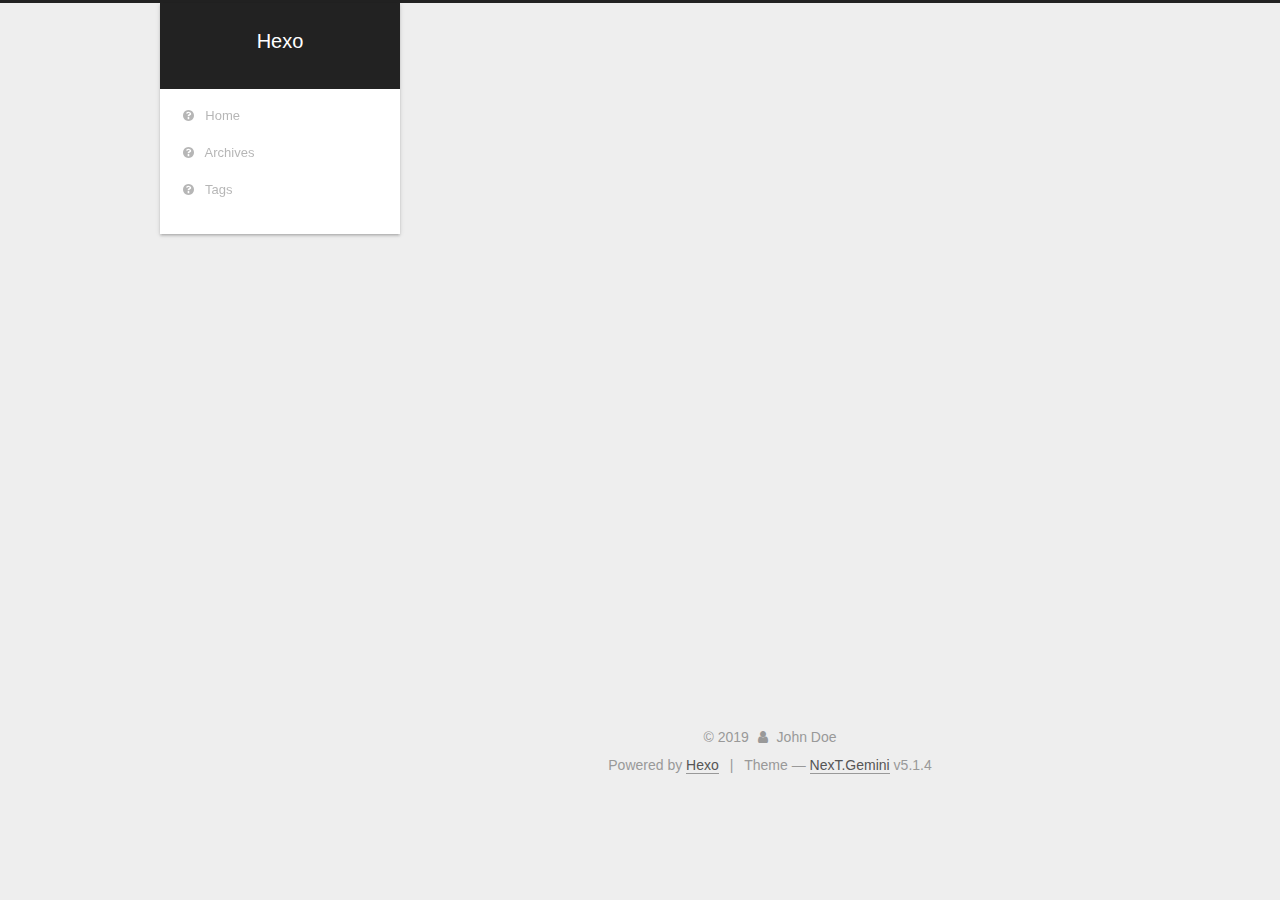
==== commit f5e8275f: "Site updated: 2019-10-20 21:04:15" ====
--- a/index.html
+++ b/index.html
@@ -239,6 +239,130 @@
   
   
   <div class="post-block">
+    <link itemprop="mainEntityOfPage" href="http://yoursite.com/2019/10/20/华盛顿和北京在打一场新冷战吗？/">
+
+    <span hidden itemprop="author" itemscope itemtype="http://schema.org/Person">
+      <meta itemprop="name" content="John Doe">
+      <meta itemprop="description" content>
+      <meta itemprop="image" content="/images/avatar.gif">
+    </span>
+
+    <span hidden itemprop="publisher" itemscope itemtype="http://schema.org/Organization">
+      <meta itemprop="name" content="Hexo">
+    </span>
+
+    
+      <header class="post-header">
+
+        
+        
+          <h1 class="post-title" itemprop="name headline">
+                
+                <a class="post-title-link" href="/2019/10/20/华盛顿和北京在打一场新冷战吗？/" itemprop="url">中国行为的起源</a></h1>
+        
+
+        <div class="post-meta">
+          <span class="post-time">
+            
+              <span class="post-meta-item-icon">
+                <i class="fa fa-calendar-o"></i>
+              </span>
+              
+                <span class="post-meta-item-text">Posted on</span>
+              
+              <time title="Post created" itemprop="dateCreated datePublished" datetime="2019-10-20T00:00:00+08:00">
+                2019-10-20
+              </time>
+            
+
+            
+
+            
+          </span>
+
+          
+
+          
+            
+          
+
+          
+          
+
+          
+
+          
+
+          
+
+        </div>
+      </header>
+    
+
+    
+    
+    
+    <div class="post-body" itemprop="articleBody">
+
+      
+      
+
+      
+        
+          华盛顿和北京在打一场新冷战吗？
+          <!--noindex-->
+          <div class="post-button text-center">
+            <a class="btn" href="/2019/10/20/华盛顿和北京在打一场新冷战吗？/">
+              Read more &raquo;
+            </a>
+          </div>
+          <!--/noindex-->
+        
+      
+    </div>
+    
+    
+    
+
+    
+
+    
+
+    
+
+    <footer class="post-footer">
+      
+
+      
+
+      
+
+      
+      
+        <div class="post-eof"></div>
+      
+    </footer>
+  </div>
+  
+  
+  
+  </article>
+
+
+    
+      
+
+  
+
+  
+  
+  
+
+  <article class="post post-type-normal" itemscope itemtype="http://schema.org/Article">
+  
+  
+  
+  <div class="post-block">
     <link itemprop="mainEntityOfPage" href="http://yoursite.com/2019/10/10/新冷战已经打响/">
 
     <span hidden itemprop="author" itemscope itemtype="http://schema.org/Person">
@@ -396,7 +520,7 @@
               
                 <a href="/archives">
               
-                  <span class="site-state-item-count">1</span>
+                  <span class="site-state-item-count">2</span>
                   <span class="site-state-item-name">posts</span>
                 </a>
               </div>
--- a/css/main.css
+++ b/css/main.css
@@ -1830,7 +1830,7 @@
   width: 4px;
   height: 4px;
   border-radius: 50%;
-  background: #baaa73;
+  background: #fa5dff;
 }
 .links-of-blogroll {
   font-size: 13px;
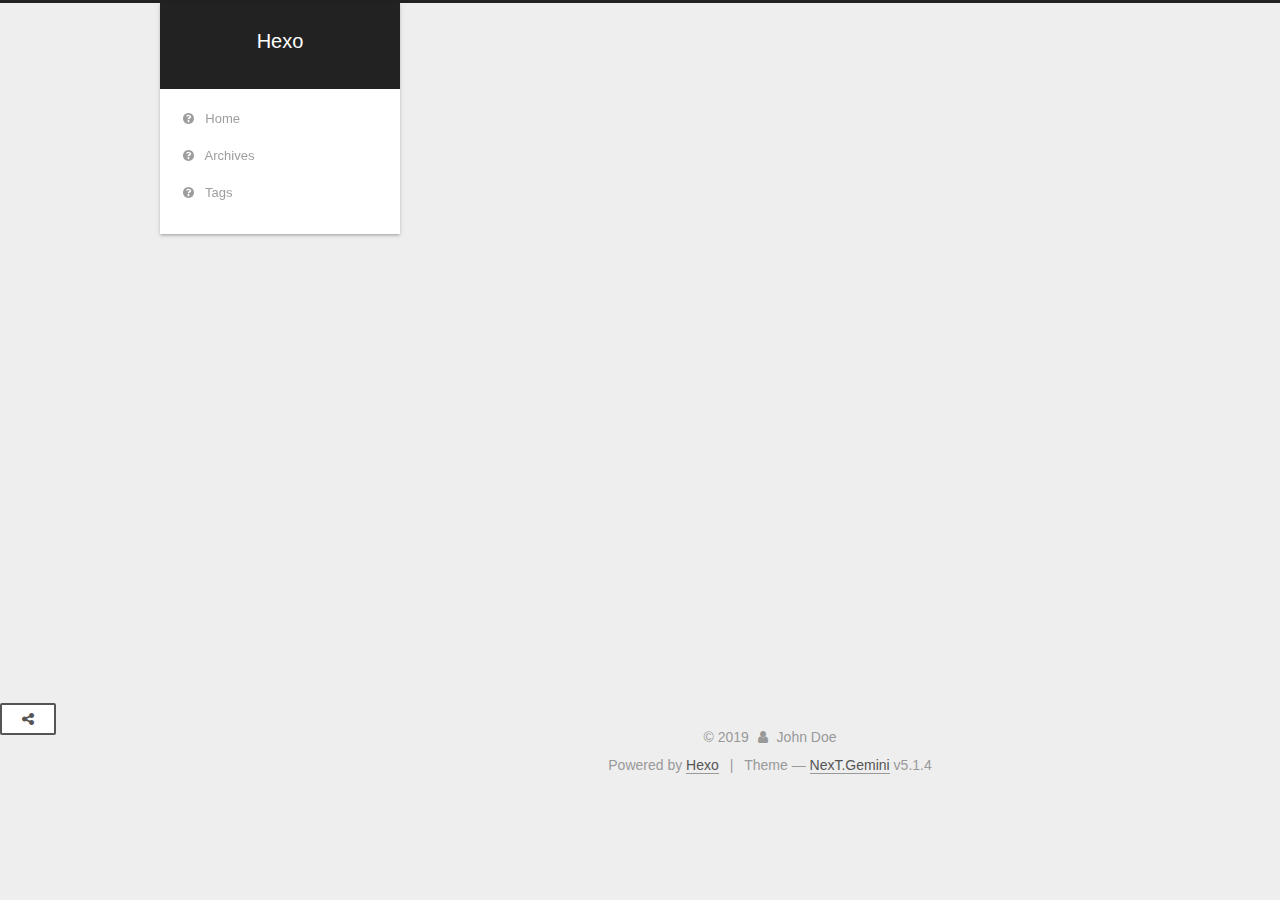
==== commit a6e4ae26: "Site updated: 2019-10-20 21:08:05" ====
--- a/index.html
+++ b/index.html
@@ -604,6 +604,12 @@
     
 
     
+      <div id="needsharebutton-float">
+        <span class="btn">
+          <i class="fa fa-share-alt" aria-hidden="true"></i>
+        </span>
+      </div>
+    
 
   </div>
 
@@ -742,6 +748,43 @@
 
   
   
+  
+  <link rel="stylesheet" href="/lib/needsharebutton/needsharebutton.css">
+
+  
+  
+  <script src="/lib/needsharebutton/needsharebutton.js"></script>
+
+  <script>
+    
+      pbOptions = {};
+      
+          pbOptions.iconStyle = "box";
+      
+          pbOptions.boxForm = "horizontal";
+      
+          pbOptions.position = "bottomCenter";
+      
+          pbOptions.networks = "Weibo,Wechat,Douban,QQZone,Twitter,Facebook";
+      
+      new needShareButton('#needsharebutton-postbottom', pbOptions);
+    
+    
+      flOptions = {};
+      
+          flOptions.iconStyle = "box";
+      
+          flOptions.boxForm = "horizontal";
+      
+          flOptions.position = "middleRight";
+      
+          flOptions.networks = "Weibo,Wechat,Douban,QQZone,Twitter,Facebook";
+      
+      new needShareButton('#needsharebutton-float', flOptions);
+    
+  </script>
+
+  
 
   
 
--- a/lib/needsharebutton/needsharebutton.css
+++ b/lib/needsharebutton/needsharebutton.css
@@ -0,0 +1,372 @@
+/***********************************************
+  needShareButton
+  - Version 1.0.0
+  - Copyright 2015 Dzmitry Vasileuski
+  - Licensed under MIT (http://opensource.org/licenses/MIT)
+***********************************************/
+/* Social icons font
+***********************************************/
+@import url('font-embedded.css');
+.need-share-button {
+  position: relative;
+}
+.need-share-button-opened {
+  position: relative;
+}
+.need-share-button-opened img.need-share-wechat-code-image {
+  display: block;
+
+  width: 100%;
+  max-width: 200px;
+  margin: auto;
+}
+.need-share-button_dropdown {
+  position: absolute;
+  z-index: 10;
+
+  visibility: hidden;
+  overflow: hidden;
+
+  width: 300px;
+
+  font-size: 16px;
+
+  -webkit-transition: .3s;
+          transition: .3s;
+  -webkit-transform: scale(.1);
+      -ms-transform: scale(.1);
+          transform: scale(.1);
+  text-align: center;
+  white-space: normal;
+
+  opacity: 0;
+  -webkit-border-radius: 4px;
+          border-radius: 4px;
+  background-color: #fff;
+  -webkit-box-shadow: 0 0 2px rgba(0, 0, 0, .5);
+          box-shadow: 0 0 2px rgba(0, 0, 0, .5);
+}
+.need-share-button-opened .need-share-button_dropdown {
+  visibility: visible;
+
+  -webkit-transform: scale(1);
+      -ms-transform: scale(1);
+          transform: scale(1);
+
+  opacity: 1;
+}
+.need-share-button_dropdown-box-vertical,
+.need-share-button_dropdown-box-horizontal {
+  -webkit-border-radius: 0;
+          border-radius: 0;
+}
+.need-share-button_dropdown-box-vertical {
+  width: 50px;
+}
+.need-share-button_dropdown-box-horizontal {
+  width: auto;
+
+  white-space: nowrap;
+}
+.need-share-button_link {
+  display: inline-block;
+
+  width: 50px;
+  height: 50px;
+
+  line-height: 50px;
+
+  cursor: pointer;
+  text-align: center;
+}
+.need-share-button_link:hover {
+  -webkit-transition: .3s;
+          transition: .3s;
+
+  opacity: .7;
+}
+/* Dropdown position
+***********************************************/
+.need-share-button_dropdown-top-left {
+  right: 100%;
+  bottom: 100%;
+
+  margin-right: 10px;
+  margin-bottom: 10px;
+}
+.need-share-button_dropdown-top-right {
+  bottom: 100%;
+  left: 100%;
+
+  margin-bottom: 10px;
+  margin-left: 10px;
+}
+.need-share-button_dropdown-top-center {
+  bottom: 100%;
+  left: 50%;
+
+  margin-bottom: 10px;
+}
+.need-share-button_dropdown-middle-left {
+  top: 50%;
+  right: 100%;
+
+  margin-right: 10px;
+}
+.need-share-button_dropdown-middle-right {
+  top: 50%;
+  left: 100%;
+
+  margin-left: 10px;
+}
+.need-share-button_dropdown-bottom-left {
+  top: 100%;
+  right: 100%;
+
+  margin-top: 10px;
+  margin-right: 10px;
+}
+.need-share-button_dropdown-bottom-right {
+  top: 100%;
+  left: 100%;
+
+  margin-top: 10px;
+  margin-left: 10px;
+}
+.need-share-button_dropdown-bottom-center {
+  top: 100%;
+  left: 50%;
+
+  margin-top: 10px;
+}
+/* Default theme
+***********************************************/
+.need-share-button-default {
+  display: inline-block;
+
+  margin-bottom: 0;
+  padding: 6px 12px;
+
+  font-size: 14px;
+  line-height: 1.42857143;
+  font-weight: 400;
+  color: #333;
+
+  cursor: pointer;
+  -webkit-user-select: none;
+     -moz-user-select: none;
+      -ms-user-select: none;
+          user-select: none;
+  text-align: center;
+  vertical-align: middle;
+
+  border: 1px solid #ccc;
+  -webkit-border-radius: 4px;
+          border-radius: 4px;
+  background-color: #fff;
+}
+/* Network buttons
+***********************************************/
+.need-share-button_wechat {
+  color: #a2dc30;
+}
+.need-share-button_wechat.need-share-button_link-box {
+  color: #fff;
+
+  background: #a2dc30;
+}
+.need-share-button_weibo {
+  color: #d52b2b;
+}
+.need-share-button_weibo.need-share-button_link-box {
+  color: #fff;
+
+  background: #d52b2b;
+}
+.need-share-button_douban {
+  color: #072;
+}
+.need-share-button_douban:before {
+  content: '豆';
+}
+.need-share-button_douban.need-share-button_link-box {
+  color: #fff;
+
+  background: #072;
+}
+.need-share-button_qqzone {
+  color: #ffce00;
+}
+.need-share-button_qqzone.need-share-button_link-box {
+  color: #fff;
+
+  background: #ffce00;
+}
+.need-share-button_renren {
+  color: #207cc5;
+}
+.need-share-button_renren.need-share-button_link-box {
+  color: #fff;
+
+  background: #207cc5;
+}
+.need-share-button_mailto {
+  color: #efbe00;
+}
+.need-share-button_mailto.need-share-button_link-box {
+  color: #fff;
+
+  background: #efbe00;
+}
+.need-share-button_twitter {
+  color: #00acec;
+}
+.need-share-button_twitter.need-share-button_link-box {
+  color: #fff;
+
+  background: #00acec;
+}
+.need-share-button_pinterest {
+  color: #cd2027;
+}
+.need-share-button_pinterest.need-share-button_link-box {
+  color: #fff;
+
+  background: #cd2027;
+}
+.need-share-button_facebook {
+  color: #3b5998;
+}
+.need-share-button_facebook.need-share-button_link-box {
+  color: #fff;
+
+  background: #3b5998;
+}
+.need-share-button_googleplus {
+  color: #d44132;
+}
+.need-share-button_googleplus.need-share-button_link-box {
+  color: #fff;
+
+  background: #d44132;
+}
+.need-share-button_reddit {
+  color: #000;
+}
+.need-share-button_reddit.need-share-button_link-box {
+  color: #fff;
+
+  background: #000;
+}
+.need-share-button_delicious {
+  color: #000;
+}
+.need-share-button_delicious.need-share-button_link-box {
+  color: #fff;
+
+  background: #000;
+}
+.need-share-button_stumbleupon {
+  color: #f04e23;
+}
+.need-share-button_stumbleupon.need-share-button_link-box {
+  color: #fff;
+
+  background: #f04e23;
+}
+.need-share-button_linkedin {
+  color: #0085af;
+}
+.need-share-button_linkedin.need-share-button_link-box {
+  color: #fff;
+
+  background: #0085af;
+}
+.need-share-button_slashdot {
+  color: #026664;
+}
+.need-share-button_slashdot.need-share-button_link-box {
+  color: #fff;
+
+  background: #026664;
+}
+.need-share-button_technorati {
+  color: #49ae47;
+}
+.need-share-button_technorati.need-share-button_link-box {
+  color: #fff;
+
+  background: #49ae47;
+}
+.need-share-button_posterous {
+  color: #795d31;
+}
+.need-share-button_posterous.need-share-button_link-box {
+  color: #fff;
+
+  background: #795d31;
+}
+.need-share-button_tumblr {
+  color: #34465d;
+}
+.need-share-button_tumblr.need-share-button_link-box {
+  color: #fff;
+
+  background: #34465d;
+}
+.need-share-button_googlebookmarks {
+  color: #fde331;
+}
+.need-share-button_googlebookmarks.need-share-button_link-box {
+  color: #fff;
+
+  background: #fde331;
+}
+.need-share-button_newsvine {
+  color: #03652c;
+}
+.need-share-button_newsvine.need-share-button_link-box {
+  color: #fff;
+
+  background: #03652c;
+}
+.need-share-button_evernote {
+  color: #79d626;
+}
+.need-share-button_evernote.need-share-button_link-box {
+  color: #fff;
+
+  background: #79d626;
+}
+.need-share-button_friendfeed {
+  color: #b0cbe9;
+}
+.need-share-button_friendfeed.need-share-button_link-box {
+  color: #fff;
+
+  background: #b0cbe9;
+}
+.need-share-button_vkontakte {
+  color: #4c75a3;
+}
+.need-share-button_vkontakte.need-share-button_link-box {
+  color: #fff;
+
+  background: #4c75a3;
+}
+.need-share-button_odnoklassniki {
+  color: #ed812b;
+}
+.need-share-button_odnoklassniki.need-share-button_link-box {
+  color: #fff;
+
+  background: #ed812b;
+}
+.need-share-button_mailru {
+  color: #f89c0e;
+}
+.need-share-button_mailru.need-share-button_link-box {
+  color: #fff;
+
+  background: #f89c0e;
+}
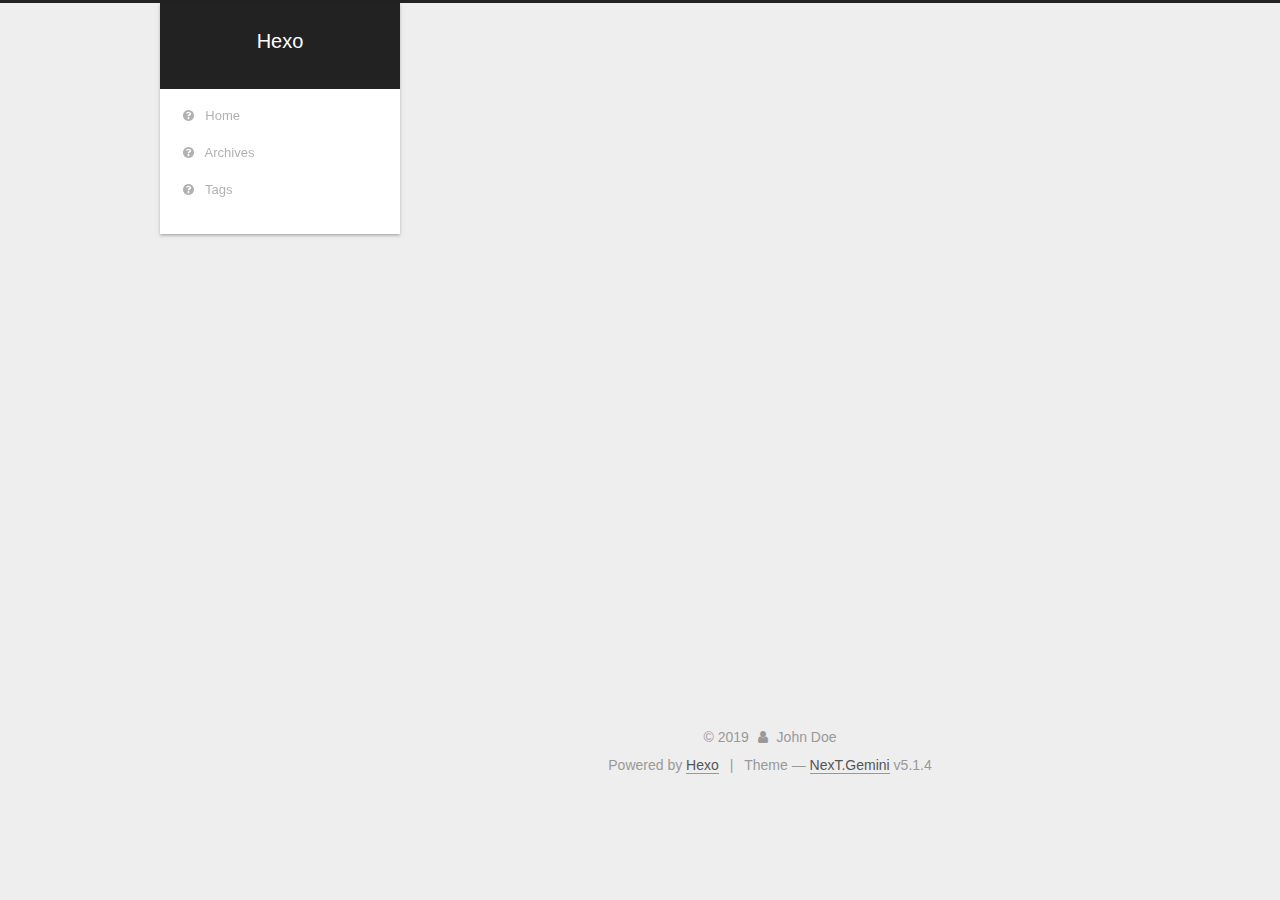
==== commit c029f881: "Site updated: 2019-10-20 21:14:14" ====
--- a/index.html
+++ b/index.html
@@ -101,7 +101,7 @@
     motion: {"enable":true,"async":false,"transition":{"post_block":"fadeIn","post_header":"slideDownIn","post_body":"slideDownIn","coll_header":"slideLeftIn","sidebar":"slideUpIn"}},
     duoshuo: {
       userId: '0',
-      author: 'Author'
+      author: 'HZT'
     },
     algolia: {
       applicationID: '',
@@ -604,12 +604,6 @@
     
 
     
-      <div id="needsharebutton-float">
-        <span class="btn">
-          <i class="fa fa-share-alt" aria-hidden="true"></i>
-        </span>
-      </div>
-    
 
   </div>
 
@@ -770,18 +764,6 @@
       new needShareButton('#needsharebutton-postbottom', pbOptions);
     
     
-      flOptions = {};
-      
-          flOptions.iconStyle = "box";
-      
-          flOptions.boxForm = "horizontal";
-      
-          flOptions.position = "middleRight";
-      
-          flOptions.networks = "Weibo,Wechat,Douban,QQZone,Twitter,Facebook";
-      
-      new needShareButton('#needsharebutton-float', flOptions);
-    
   </script>
 
   
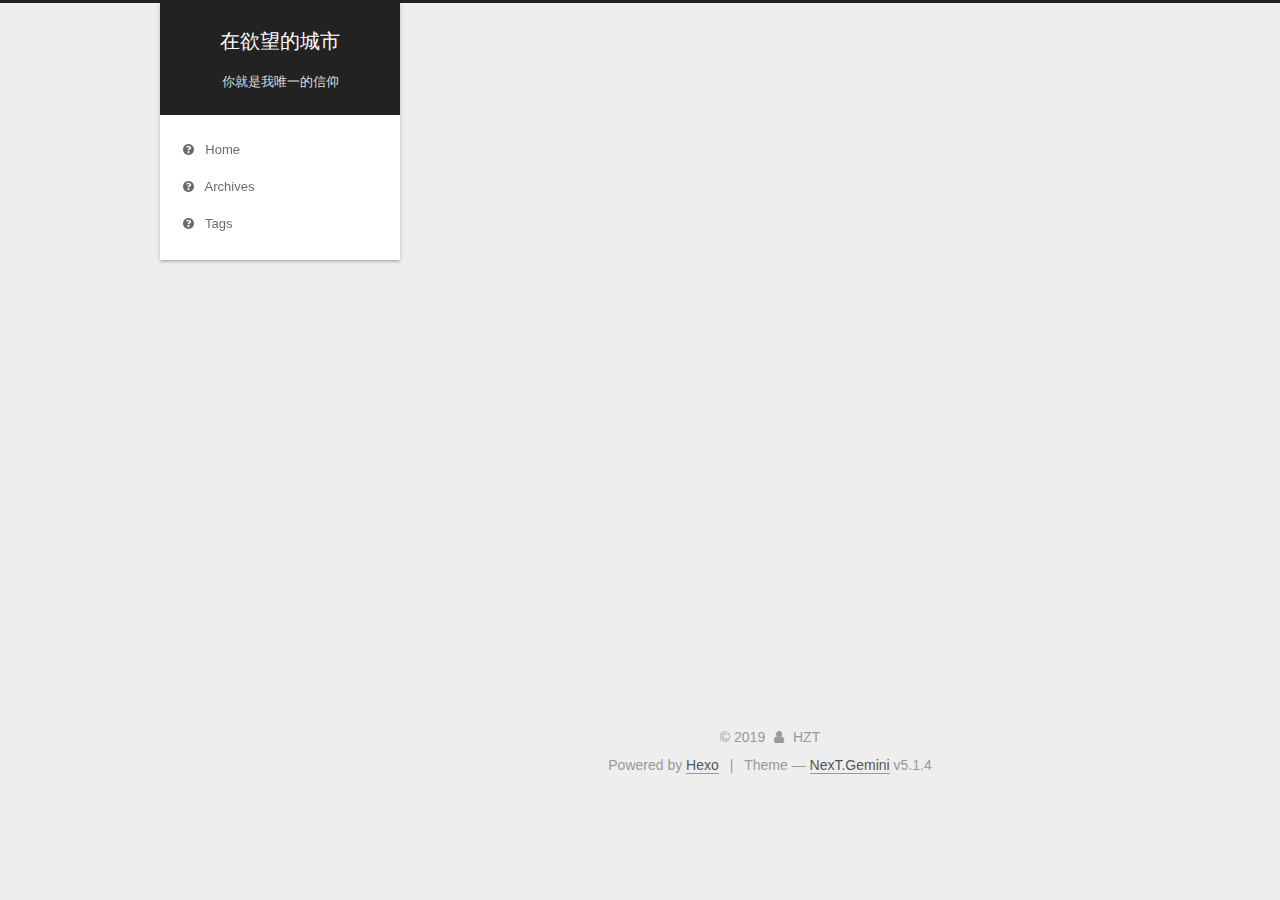
==== commit b2dad159: "Site updated: 2019-10-20 21:16:57" ====
--- a/index.html
+++ b/index.html
@@ -79,13 +79,16 @@
 
 
 
+<meta name="description" content="随着我离去">
 <meta property="og:type" content="website">
-<meta property="og:title" content="Hexo">
+<meta property="og:title" content="在欲望的城市">
 <meta property="og:url" content="http://yoursite.com/index.html">
-<meta property="og:site_name" content="Hexo">
+<meta property="og:site_name" content="在欲望的城市">
+<meta property="og:description" content="随着我离去">
 <meta property="og:locale" content="en">
 <meta name="twitter:card" content="summary">
-<meta name="twitter:title" content="Hexo">
+<meta name="twitter:title" content="在欲望的城市">
+<meta name="twitter:description" content="随着我离去">
 
 
 
@@ -121,7 +124,7 @@
 
 
 
-  <title>Hexo</title>
+  <title>在欲望的城市</title>
   
 
 
@@ -152,12 +155,12 @@
     <div class="custom-logo-site-title">
       <a href="/" class="brand" rel="start">
         <span class="logo-line-before"><i></i></span>
-        <span class="site-title">Hexo</span>
+        <span class="site-title">在欲望的城市</span>
         <span class="logo-line-after"><i></i></span>
       </a>
     </div>
       
-        <p class="site-subtitle"></p>
+        <p class="site-subtitle">你就是我唯一的信仰</p>
       
   </div>
 
@@ -242,13 +245,13 @@
     <link itemprop="mainEntityOfPage" href="http://yoursite.com/2019/10/20/华盛顿和北京在打一场新冷战吗？/">
 
     <span hidden itemprop="author" itemscope itemtype="http://schema.org/Person">
-      <meta itemprop="name" content="John Doe">
+      <meta itemprop="name" content="HZT">
       <meta itemprop="description" content>
       <meta itemprop="image" content="/images/avatar.gif">
     </span>
 
     <span hidden itemprop="publisher" itemscope itemtype="http://schema.org/Organization">
-      <meta itemprop="name" content="Hexo">
+      <meta itemprop="name" content="在欲望的城市">
     </span>
 
     
@@ -366,13 +369,13 @@
     <link itemprop="mainEntityOfPage" href="http://yoursite.com/2019/10/10/新冷战已经打响/">
 
     <span hidden itemprop="author" itemscope itemtype="http://schema.org/Person">
-      <meta itemprop="name" content="John Doe">
+      <meta itemprop="name" content="HZT">
       <meta itemprop="description" content>
       <meta itemprop="image" content="/images/avatar.gif">
     </span>
 
     <span hidden itemprop="publisher" itemscope itemtype="http://schema.org/Organization">
-      <meta itemprop="name" content="Hexo">
+      <meta itemprop="name" content="在欲望的城市">
     </span>
 
     
@@ -509,8 +512,8 @@
         <div class="site-overview">
           <div class="site-author motion-element" itemprop="author" itemscope itemtype="http://schema.org/Person">
             
-              <p class="site-author-name" itemprop="name">John Doe</p>
-              <p class="site-description motion-element" itemprop="description"></p>
+              <p class="site-author-name" itemprop="name">HZT</p>
+              <p class="site-description motion-element" itemprop="description">随着我离去</p>
           </div>
 
           <nav class="site-state motion-element">
@@ -565,7 +568,7 @@
   <span class="with-love">
     <i class="fa fa-user"></i>
   </span>
-  <span class="author" itemprop="copyrightHolder">John Doe</span>
+  <span class="author" itemprop="copyrightHolder">HZT</span>
 
   
 </div>
@@ -742,31 +745,6 @@
 
   
   
-  
-  <link rel="stylesheet" href="/lib/needsharebutton/needsharebutton.css">
-
-  
-  
-  <script src="/lib/needsharebutton/needsharebutton.js"></script>
-
-  <script>
-    
-      pbOptions = {};
-      
-          pbOptions.iconStyle = "box";
-      
-          pbOptions.boxForm = "horizontal";
-      
-          pbOptions.position = "bottomCenter";
-      
-          pbOptions.networks = "Weibo,Wechat,Douban,QQZone,Twitter,Facebook";
-      
-      new needShareButton('#needsharebutton-postbottom', pbOptions);
-    
-    
-  </script>
-
-  
 
   
 
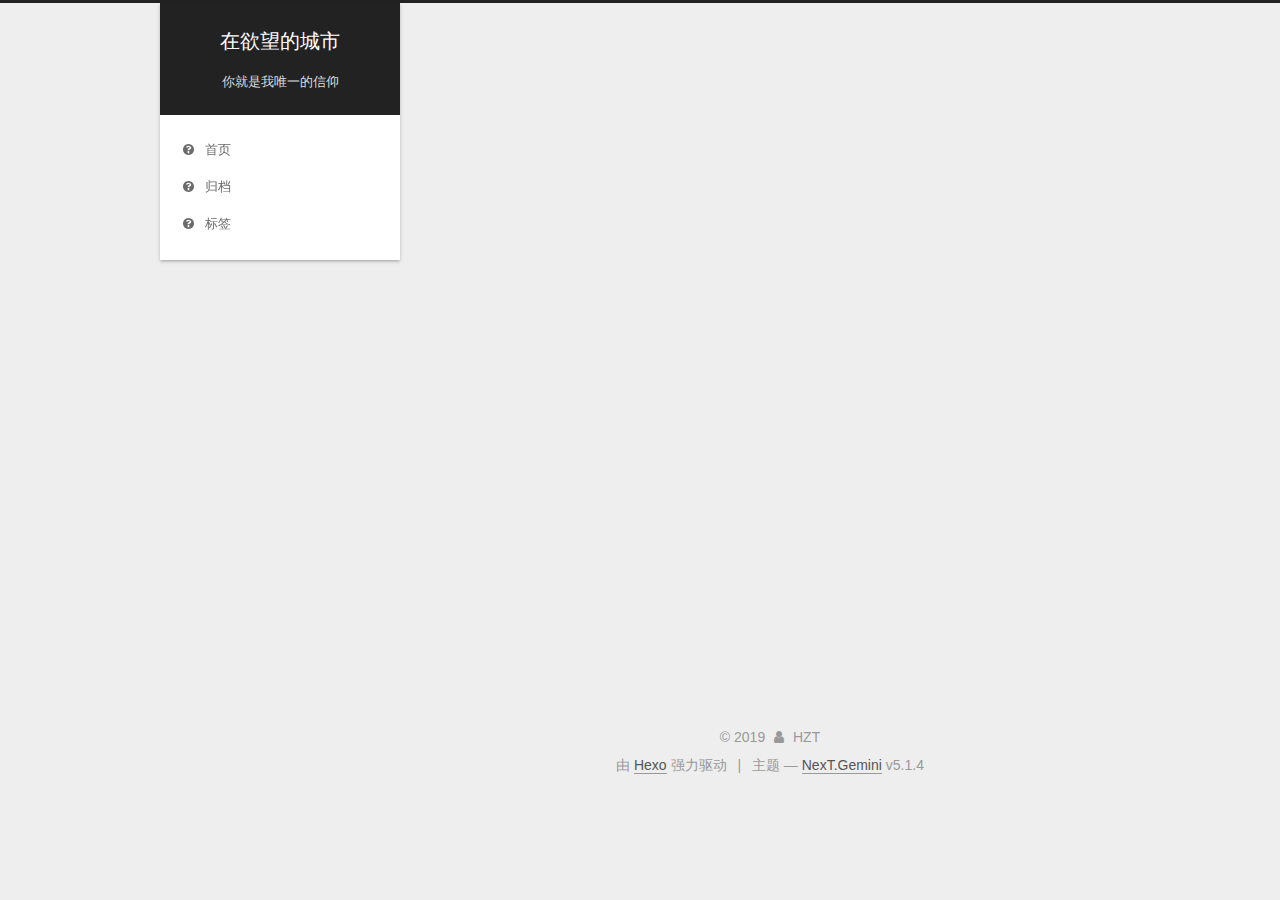
==== commit 1bd68591: "Site updated: 2019-10-20 21:19:33" ====
--- a/index.html
+++ b/index.html
@@ -5,7 +5,7 @@
   
 
 
-<html class="theme-next gemini use-motion" lang="en">
+<html class="theme-next gemini use-motion" lang="zh-Hans">
 <head><meta name="generator" content="Hexo 3.9.0">
   <meta charset="UTF-8">
 <meta http-equiv="X-UA-Compatible" content="IE=edge">
@@ -85,7 +85,7 @@
 <meta property="og:url" content="http://yoursite.com/index.html">
 <meta property="og:site_name" content="在欲望的城市">
 <meta property="og:description" content="随着我离去">
-<meta property="og:locale" content="en">
+<meta property="og:locale" content="zh-Hans">
 <meta name="twitter:card" content="summary">
 <meta name="twitter:title" content="在欲望的城市">
 <meta name="twitter:description" content="随着我离去">
@@ -136,7 +136,7 @@
 
 </head>
 
-<body itemscope itemtype="http://schema.org/WebPage" lang="en">
+<body itemscope itemtype="http://schema.org/WebPage" lang="zh-Hans">
 
   
   
@@ -185,7 +185,7 @@
             
               <i class="menu-item-icon fa fa-fw fa-question-circle"></i> <br>
             
-            Home
+            首页
           </a>
         </li>
       
@@ -195,7 +195,7 @@
             
               <i class="menu-item-icon fa fa-fw fa-question-circle"></i> <br>
             
-            Archives
+            归档
           </a>
         </li>
       
@@ -205,7 +205,7 @@
             
               <i class="menu-item-icon fa fa-fw fa-question-circle"></i> <br>
             
-            Tags
+            标签
           </a>
         </li>
       
@@ -271,9 +271,9 @@
                 <i class="fa fa-calendar-o"></i>
               </span>
               
-                <span class="post-meta-item-text">Posted on</span>
+                <span class="post-meta-item-text">发表于</span>
               
-              <time title="Post created" itemprop="dateCreated datePublished" datetime="2019-10-20T00:00:00+08:00">
+              <time title="创建于" itemprop="dateCreated datePublished" datetime="2019-10-20T00:00:00+08:00">
                 2019-10-20
               </time>
             
@@ -316,7 +316,7 @@
           <!--noindex-->
           <div class="post-button text-center">
             <a class="btn" href="/2019/10/20/华盛顿和北京在打一场新冷战吗？/">
-              Read more &raquo;
+              阅读全文 &raquo;
             </a>
           </div>
           <!--/noindex-->
@@ -395,9 +395,9 @@
                 <i class="fa fa-calendar-o"></i>
               </span>
               
-                <span class="post-meta-item-text">Posted on</span>
+                <span class="post-meta-item-text">发表于</span>
               
-              <time title="Post created" itemprop="dateCreated datePublished" datetime="2019-10-10T00:00:00+08:00">
+              <time title="创建于" itemprop="dateCreated datePublished" datetime="2019-10-10T00:00:00+08:00">
                 2019-10-10
               </time>
             
@@ -440,7 +440,7 @@
           <!--noindex-->
           <div class="post-button text-center">
             <a class="btn" href="/2019/10/10/新冷战已经打响/">
-              Read more &raquo;
+              阅读全文 &raquo;
             </a>
           </div>
           <!--/noindex-->
@@ -524,7 +524,7 @@
                 <a href="/archives">
               
                   <span class="site-state-item-count">2</span>
-                  <span class="site-state-item-name">posts</span>
+                  <span class="site-state-item-name">日志</span>
                 </a>
               </div>
             
@@ -574,7 +574,7 @@
 </div>
 
 
-  <div class="powered-by">Powered by <a class="theme-link" target="_blank" href="https://hexo.io">Hexo</a></div>
+  <div class="powered-by">由 <a class="theme-link" target="_blank" href="https://hexo.io">Hexo</a> 强力驱动</div>
 
 
 
@@ -582,7 +582,7 @@
 
 
 
-  <div class="theme-info">Theme &mdash; <a class="theme-link" target="_blank" href="https://github.com/iissnan/hexo-theme-next">NexT.Gemini</a> v5.1.4</div>
+  <div class="theme-info">主题 &mdash; <a class="theme-link" target="_blank" href="https://github.com/iissnan/hexo-theme-next">NexT.Gemini</a> v5.1.4</div>
 
 
 
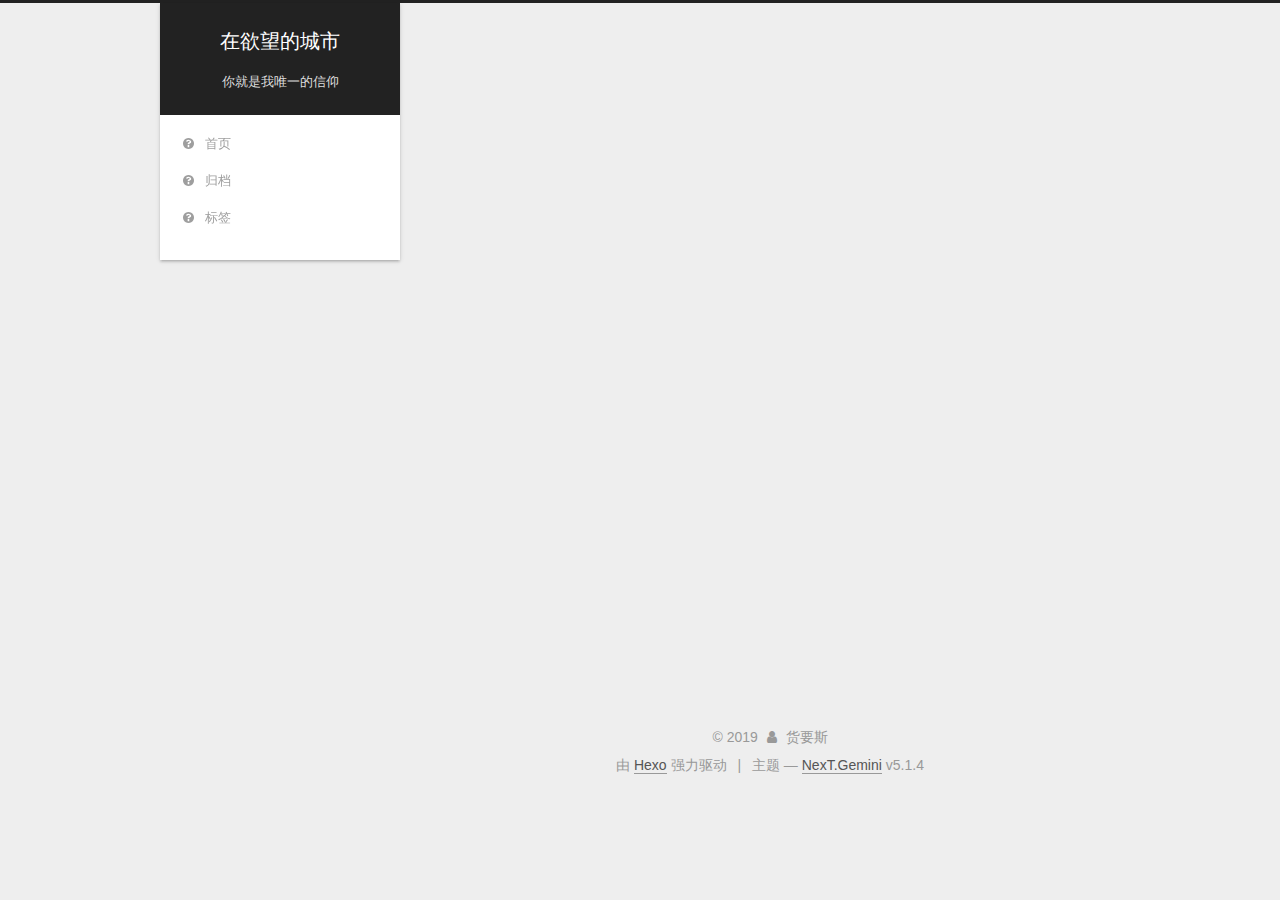
==== commit 2542e5eb: "Site updated: 2019-10-20 21:22:50" ====
--- a/index.html
+++ b/index.html
@@ -245,7 +245,7 @@
     <link itemprop="mainEntityOfPage" href="http://yoursite.com/2019/10/20/华盛顿和北京在打一场新冷战吗？/">
 
     <span hidden itemprop="author" itemscope itemtype="http://schema.org/Person">
-      <meta itemprop="name" content="HZT">
+      <meta itemprop="name" content="货要斯">
       <meta itemprop="description" content>
       <meta itemprop="image" content="/images/avatar.gif">
     </span>
@@ -369,7 +369,7 @@
     <link itemprop="mainEntityOfPage" href="http://yoursite.com/2019/10/10/新冷战已经打响/">
 
     <span hidden itemprop="author" itemscope itemtype="http://schema.org/Person">
-      <meta itemprop="name" content="HZT">
+      <meta itemprop="name" content="货要斯">
       <meta itemprop="description" content>
       <meta itemprop="image" content="/images/avatar.gif">
     </span>
@@ -512,7 +512,7 @@
         <div class="site-overview">
           <div class="site-author motion-element" itemprop="author" itemscope itemtype="http://schema.org/Person">
             
-              <p class="site-author-name" itemprop="name">HZT</p>
+              <p class="site-author-name" itemprop="name">货要斯</p>
               <p class="site-description motion-element" itemprop="description">随着我离去</p>
           </div>
 
@@ -568,7 +568,7 @@
   <span class="with-love">
     <i class="fa fa-user"></i>
   </span>
-  <span class="author" itemprop="copyrightHolder">HZT</span>
+  <span class="author" itemprop="copyrightHolder">货要斯</span>
 
   
 </div>
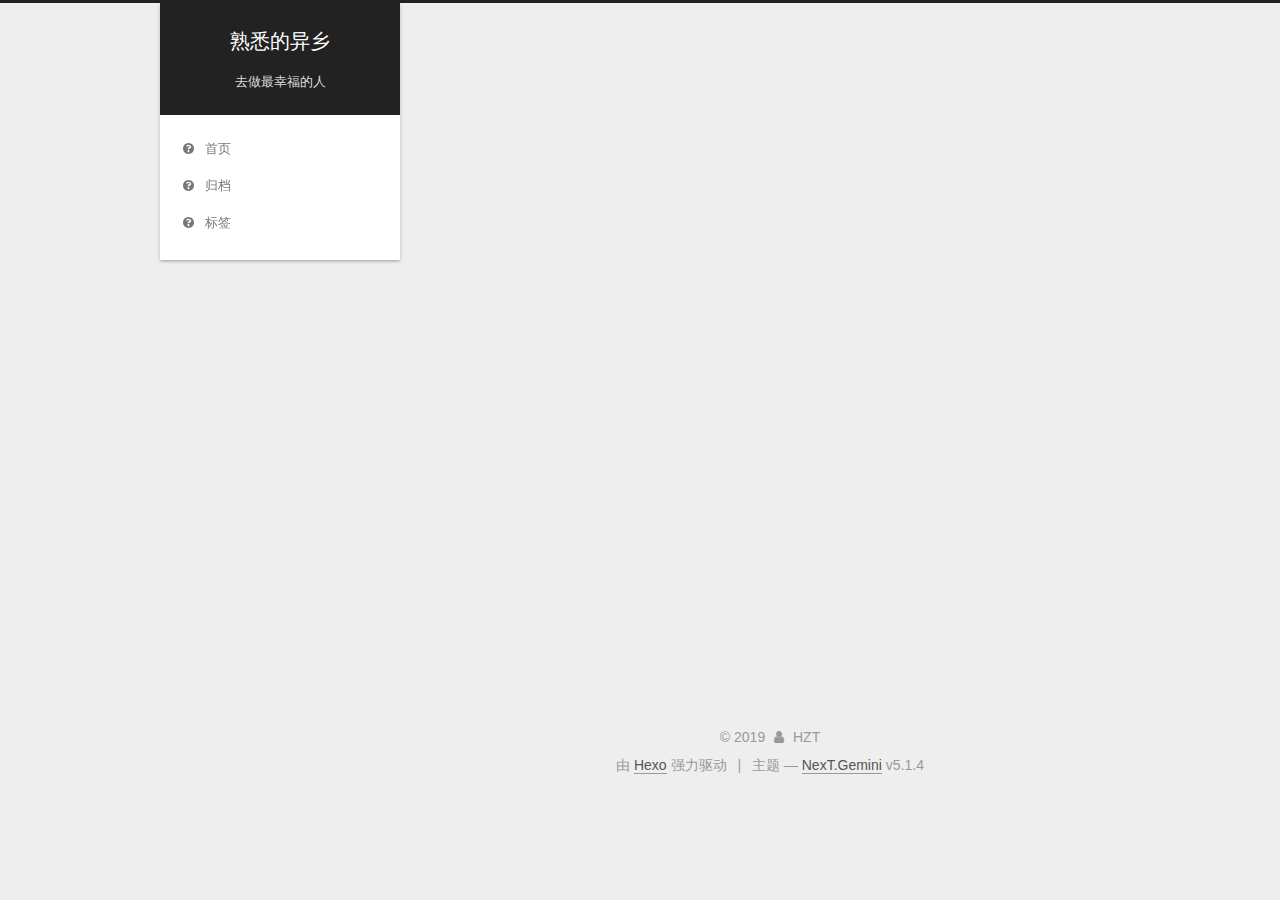
==== commit 87fa63a7: "Site updated: 2019-10-20 23:18:15" ====
--- a/index.html
+++ b/index.html
@@ -79,16 +79,16 @@
 
 
 
-<meta name="description" content="随着我离去">
+<meta name="description" content="把爱情留给身边最爱的姑娘">
 <meta property="og:type" content="website">
-<meta property="og:title" content="在欲望的城市">
-<meta property="og:url" content="http://yoursite.com/index.html">
-<meta property="og:site_name" content="在欲望的城市">
-<meta property="og:description" content="随着我离去">
+<meta property="og:title" content="熟悉的异乡">
+<meta property="og:url" content="http://hzt12345.github.io/index.html">
+<meta property="og:site_name" content="熟悉的异乡">
+<meta property="og:description" content="把爱情留给身边最爱的姑娘">
 <meta property="og:locale" content="zh-Hans">
 <meta name="twitter:card" content="summary">
-<meta name="twitter:title" content="在欲望的城市">
-<meta name="twitter:description" content="随着我离去">
+<meta name="twitter:title" content="熟悉的异乡">
+<meta name="twitter:description" content="把爱情留给身边最爱的姑娘">
 
 
 
@@ -118,13 +118,13 @@
 
 
 
-  <link rel="canonical" href="http://yoursite.com/">
-
-
-
-
-
-  <title>在欲望的城市</title>
+  <link rel="canonical" href="http://hzt12345.github.io/">
+
+
+
+
+
+  <title>熟悉的异乡</title>
   
 
 
@@ -155,12 +155,12 @@
     <div class="custom-logo-site-title">
       <a href="/" class="brand" rel="start">
         <span class="logo-line-before"><i></i></span>
-        <span class="site-title">在欲望的城市</span>
+        <span class="site-title">熟悉的异乡</span>
         <span class="logo-line-after"><i></i></span>
       </a>
     </div>
       
-        <p class="site-subtitle">你就是我唯一的信仰</p>
+        <p class="site-subtitle">去做最幸福的人</p>
       
   </div>
 
@@ -242,16 +242,16 @@
   
   
   <div class="post-block">
-    <link itemprop="mainEntityOfPage" href="http://yoursite.com/2019/10/20/华盛顿和北京在打一场新冷战吗？/">
+    <link itemprop="mainEntityOfPage" href="http://hzt12345.github.io/2019/10/20/华盛顿和北京在打一场新冷战吗？/">
 
     <span hidden itemprop="author" itemscope itemtype="http://schema.org/Person">
-      <meta itemprop="name" content="货要斯">
+      <meta itemprop="name" content="HZT">
       <meta itemprop="description" content>
       <meta itemprop="image" content="/images/avatar.gif">
     </span>
 
     <span hidden itemprop="publisher" itemscope itemtype="http://schema.org/Organization">
-      <meta itemprop="name" content="在欲望的城市">
+      <meta itemprop="name" content="熟悉的异乡">
     </span>
 
     
@@ -366,16 +366,16 @@
   
   
   <div class="post-block">
-    <link itemprop="mainEntityOfPage" href="http://yoursite.com/2019/10/10/新冷战已经打响/">
+    <link itemprop="mainEntityOfPage" href="http://hzt12345.github.io/2019/10/10/新冷战已经打响/">
 
     <span hidden itemprop="author" itemscope itemtype="http://schema.org/Person">
-      <meta itemprop="name" content="货要斯">
+      <meta itemprop="name" content="HZT">
       <meta itemprop="description" content>
       <meta itemprop="image" content="/images/avatar.gif">
     </span>
 
     <span hidden itemprop="publisher" itemscope itemtype="http://schema.org/Organization">
-      <meta itemprop="name" content="在欲望的城市">
+      <meta itemprop="name" content="熟悉的异乡">
     </span>
 
     
@@ -512,8 +512,8 @@
         <div class="site-overview">
           <div class="site-author motion-element" itemprop="author" itemscope itemtype="http://schema.org/Person">
             
-              <p class="site-author-name" itemprop="name">货要斯</p>
-              <p class="site-description motion-element" itemprop="description">随着我离去</p>
+              <p class="site-author-name" itemprop="name">HZT</p>
+              <p class="site-description motion-element" itemprop="description">把爱情留给身边最爱的姑娘</p>
           </div>
 
           <nav class="site-state motion-element">
@@ -568,7 +568,7 @@
   <span class="with-love">
     <i class="fa fa-user"></i>
   </span>
-  <span class="author" itemprop="copyrightHolder">货要斯</span>
+  <span class="author" itemprop="copyrightHolder">HZT</span>
 
   
 </div>
--- a/css/main.css
+++ b/css/main.css
@@ -1830,7 +1830,7 @@
   width: 4px;
   height: 4px;
   border-radius: 50%;
-  background: #fa5dff;
+  background: #910fff;
 }
 .links-of-blogroll {
   font-size: 13px;
